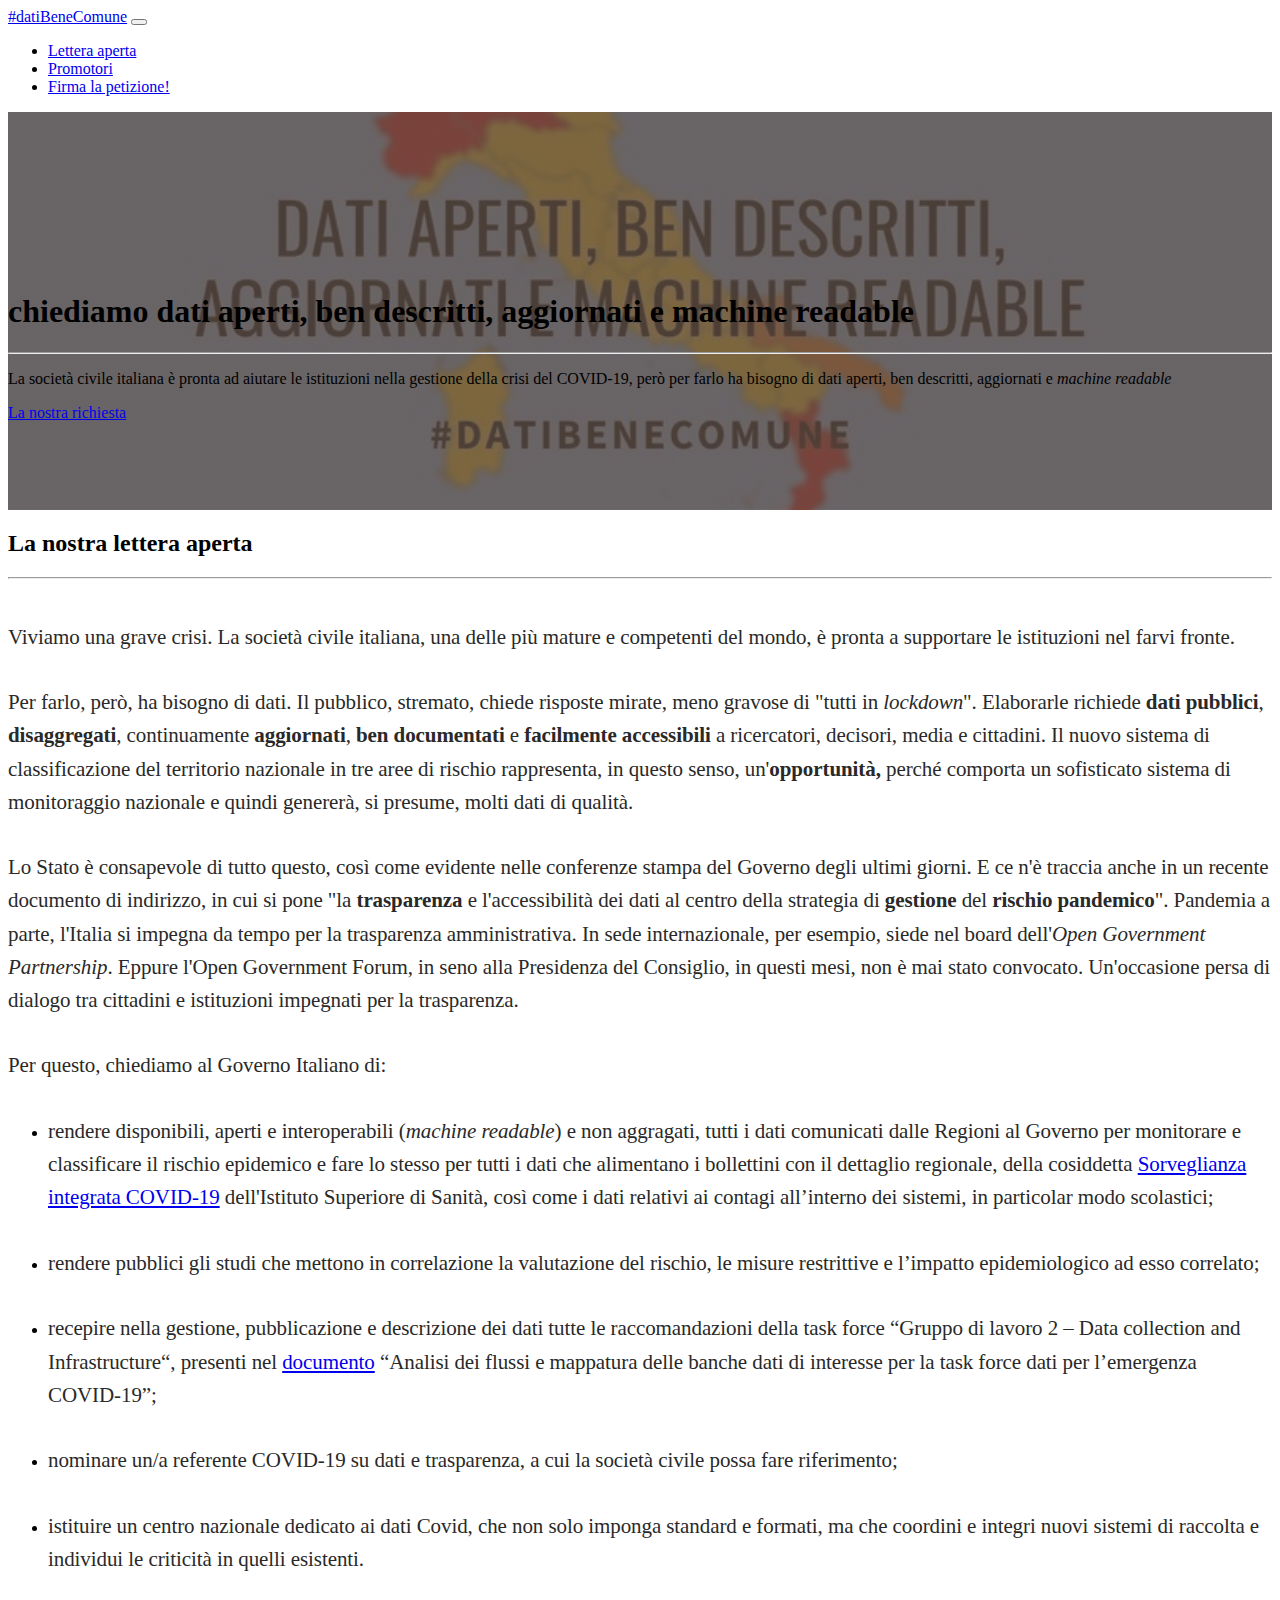
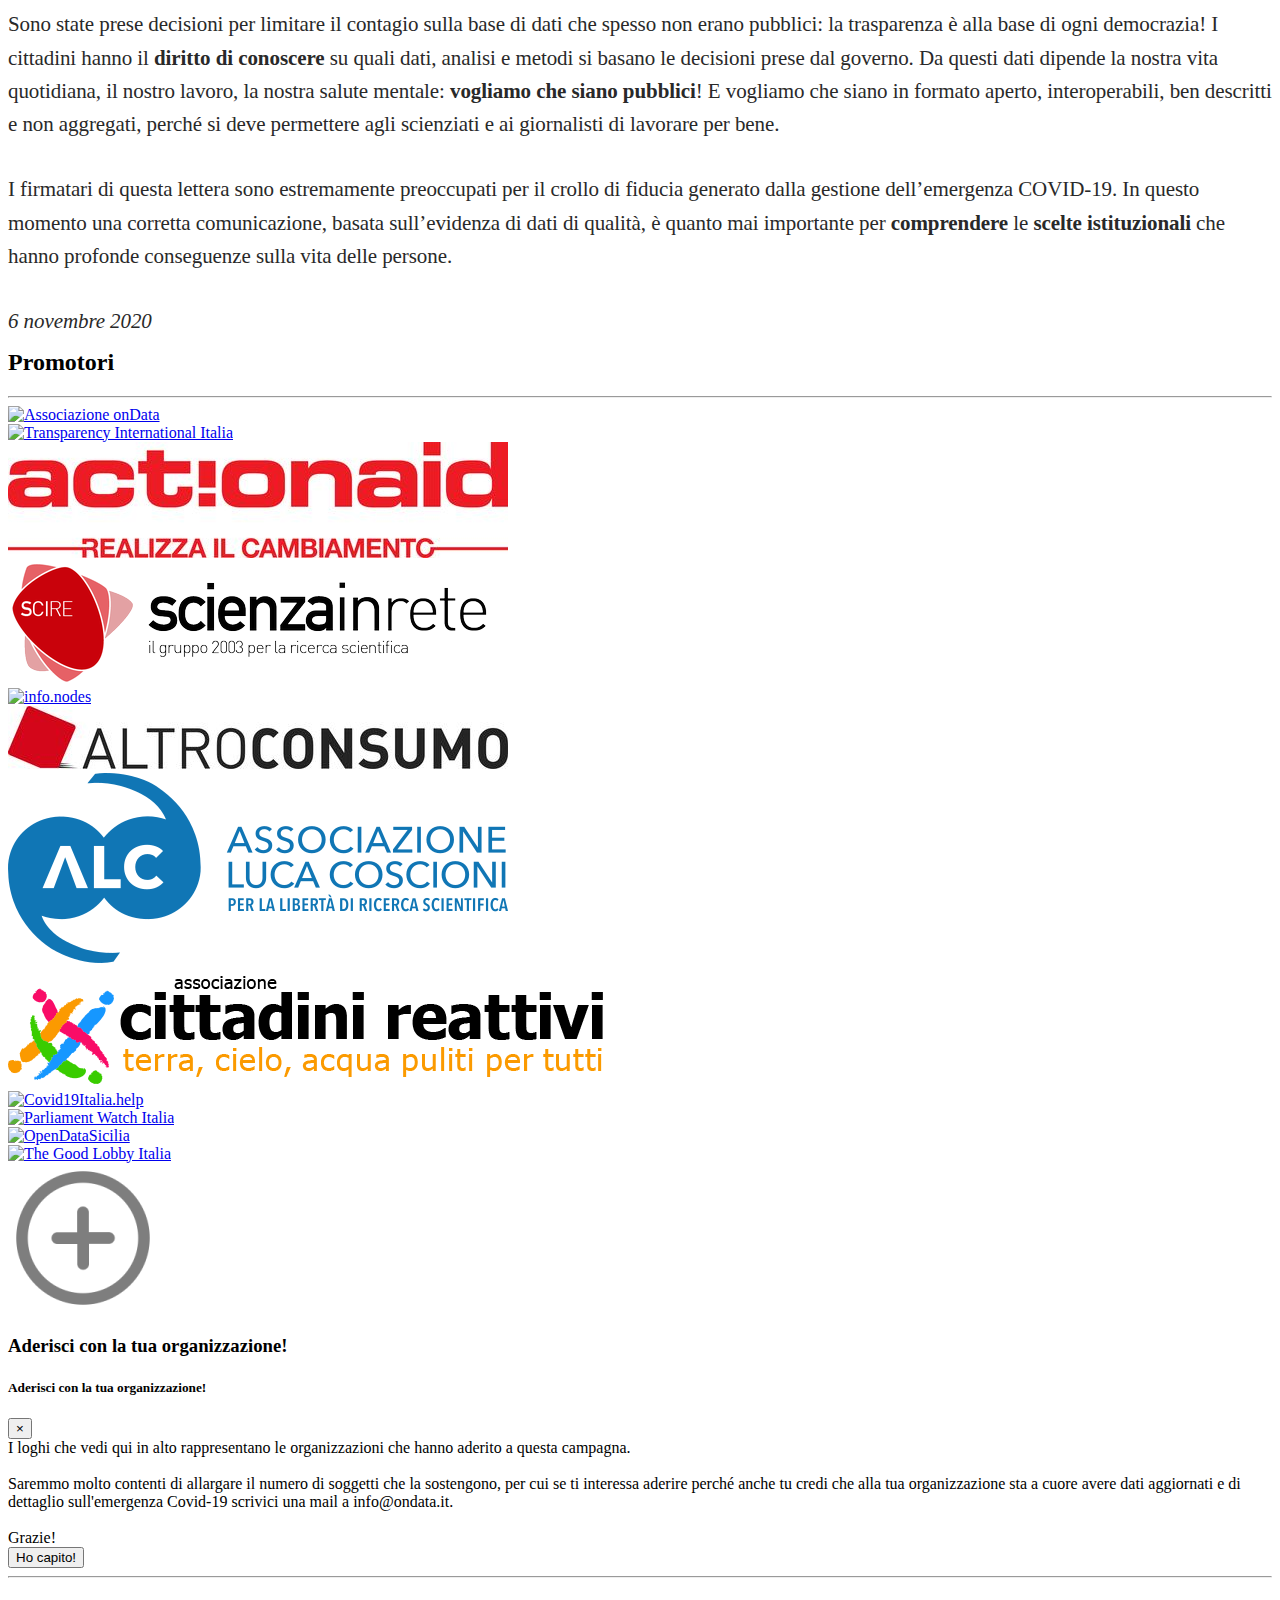
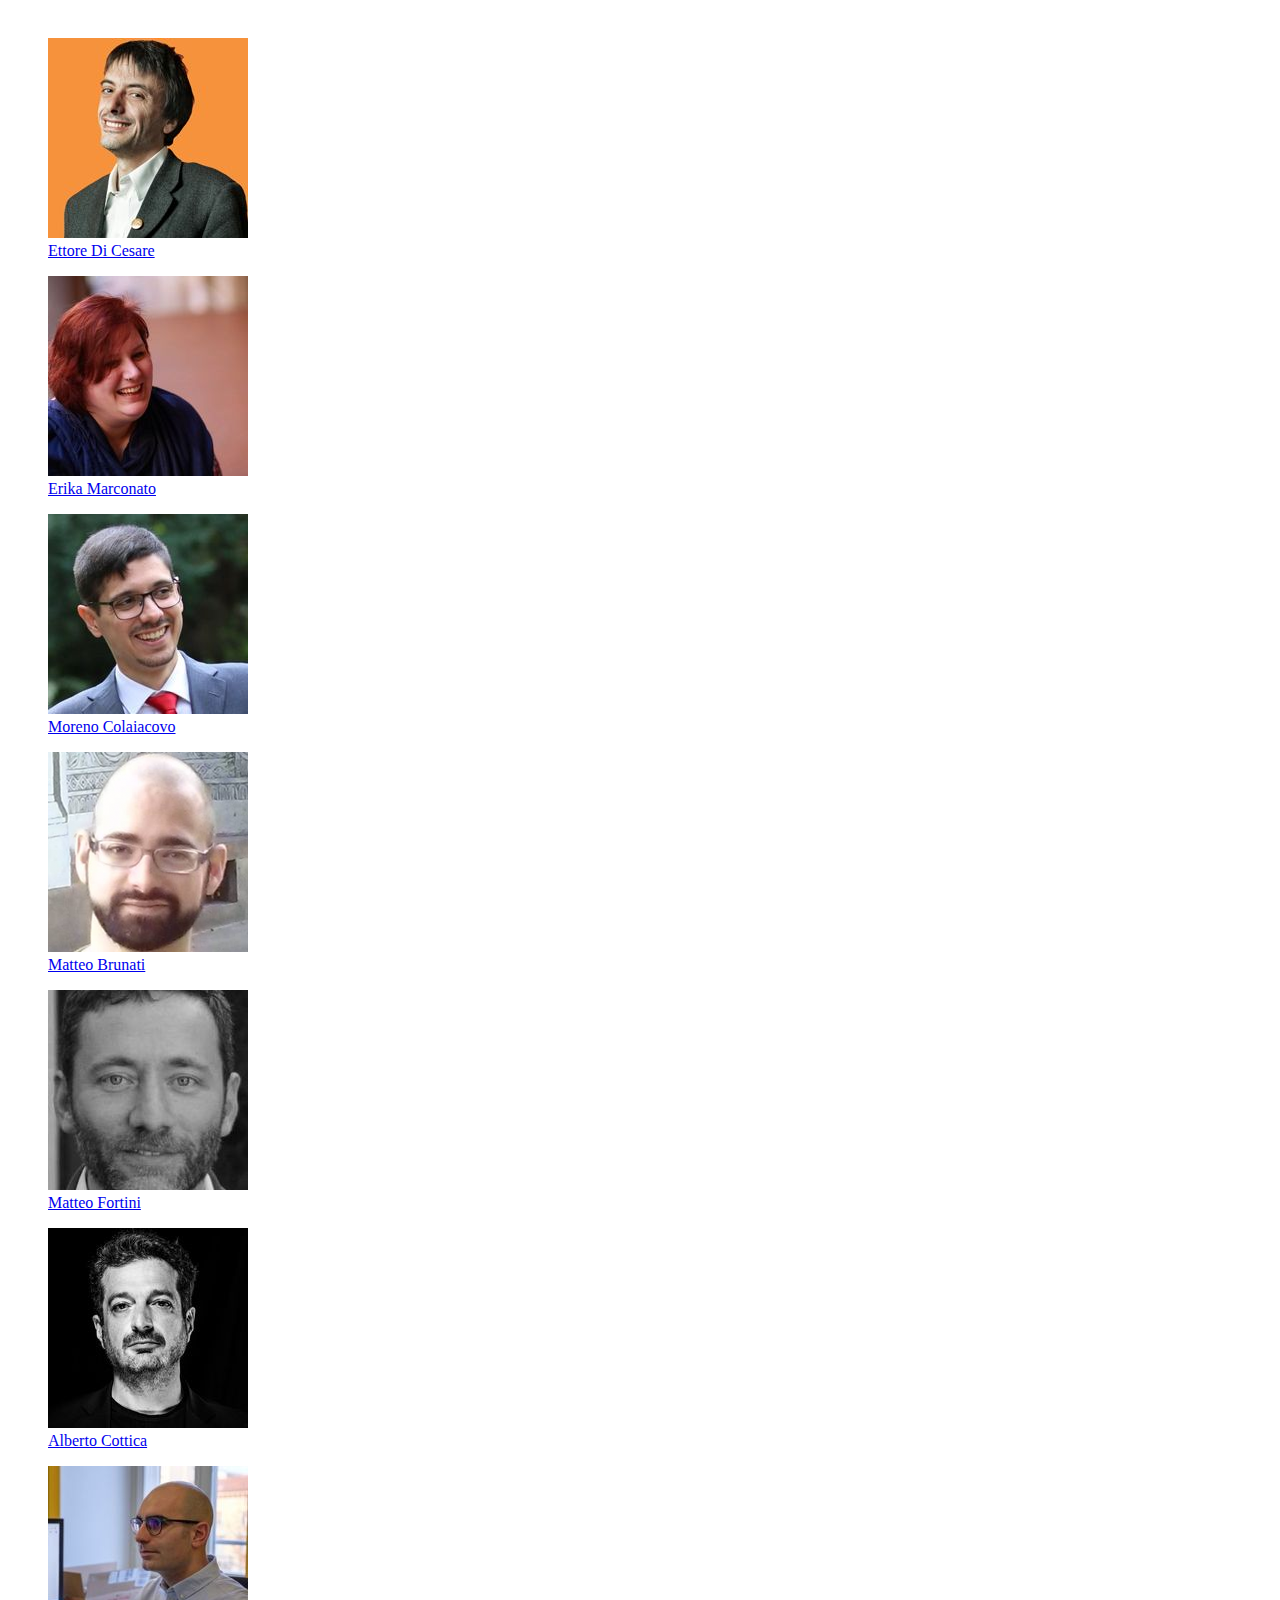
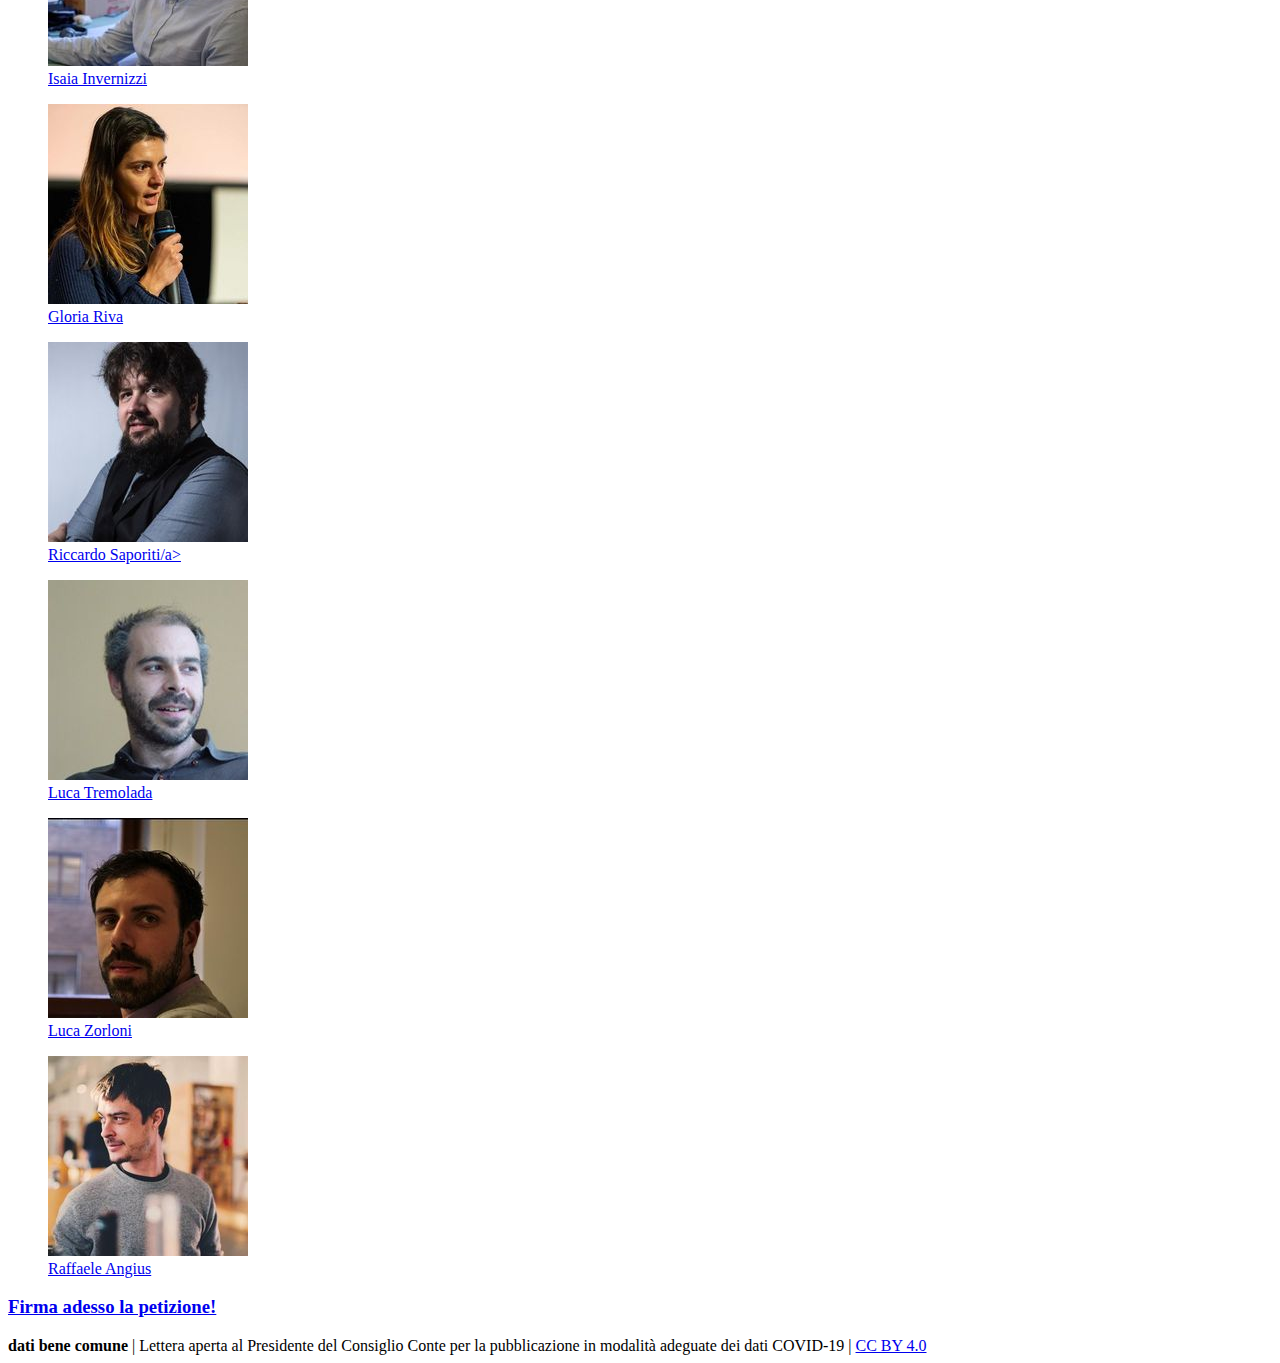
==== index2.html @ 5ecf2dda "homepage con varie modifiche" ====
<!DOCTYPE html>
<html lang="it">

<head>
    <meta charset="utf-8" />
    <meta name="viewport" content="width=device-width, initial-scale=1, shrink-to-fit=no" />
    <meta name="description" content="" />
    <meta name="author" content="" />
    <title>dati bene comune | Lettera aperta al Presidente del Consiglio Conte per la pubblicazione in modalità adeguate
        dei dati COVID-19</title>
    <!-- Favicon-->
    <link rel="icon" type="image/x-icon" href="assets/img/favicon.ico" />
    <!-- Font Awesome icons (free version)-->
    <script src="https://use.fontawesome.com/releases/v5.15.1/js/all.js" crossorigin="anonymous"></script>
    <!-- Google fonts-->
    <link href="https://fonts.googleapis.com/css?family=Merriweather+Sans:400,700" rel="stylesheet" />
    <link href="https://fonts.googleapis.com/css?family=Merriweather:400,300,300italic,400italic,700,700italic"
        rel="stylesheet" type="text/css" />
    <!-- Third party plugin CSS-->
    <link href="https://cdnjs.cloudflare.com/ajax/libs/magnific-popup.js/1.1.0/magnific-popup.min.css"
        rel="stylesheet" />
    <!-- Core theme CSS (includes Bootstrap)-->
    <link href="css/styles.css" rel="stylesheet" />
    <link href="css/custom.css" rel="stylesheet" />

    <!-- facebook -->
    <meta property="og:title" content="#datiBeneComune" />
    <meta property="og:description"
        content="Lettera aperta al Presidente del Consiglio Conte per la pubblicazione in modalità adeguate dei dati COVID-19" />
    <meta property="og:url" content="https://datibenecomune.it" />
    <meta property="og:type" content="article" />
    <meta property="article:tag" content="dati" />
    <meta property="article:tag" content="covid" />
    <meta property="article:tag" content="covid-19" />
    <meta property="og:image"
        content="https://raw.githubusercontent.com/ondata/datibenecomune/main/share/twitterVisual.png" />
    <meta property="og:site_name" content="datibenecomune.it" />
    <!-- twitter -->
    <meta name="twitter:card" content="summary_large_image" />
    <meta name="twitter:title" content="#datiBeneComune">
    <meta name="twitter:description"
        content="Lettera aperta al Presidente del Consiglio Conte per la pubblicazione in modalità adeguate dei dati COVID-19">
    <meta name="twitter:image"
        content="https://raw.githubusercontent.com/ondata/datibenecomune/main/share/twitterVisual.png">
    <meta name="twitter:site" content="datibenecomune.it" />
    <meta name="twitter:url" content="https://datibenecomune.it">

    <style>
        .status {
            vertical-align: top;
        }
    </style>
</head>

<body id="page-top">
    <!-- Navigation-->
    <nav class="navbar navbar-expand-lg navbar-light fixed-top py-3" id="mainNav">
        <div class="container">
            <a class="navbar-brand js-scroll-trigger" href="#page-top">#datiBeneComune</a>
            <button class="navbar-toggler navbar-toggler-right" type="button" data-toggle="collapse"
                data-target="#navbarResponsive" aria-controls="navbarResponsive" aria-expanded="false"
                aria-label="Toggle navigation"><span class="navbar-toggler-icon"></span></button>
            <div class="collapse navbar-collapse" id="navbarResponsive">
                <ul class="navbar-nav ml-auto my-2 my-lg-0">
                    <li class="nav-item"><a class="nav-link js-scroll-trigger" href="#lettera">Lettera aperta</a></li>
                    <li class="nav-item"><a class="nav-link js-scroll-trigger" href="#promotori">Promotori</a></li>
                    <li class="nav-item"><a class="nav-link js-scroll-trigger" href="#partecipa">Firma la petizione!</a></li>
                </ul>
            </div>
        </div>
    </nav>
    <!-- Masthead-->
    <header class="masthead">
        <div class="container h-100">
            <div class="row h-100 align-items-center justify-content-center text-center">
                <div class="col-lg-10 align-self-end">
                    <h1 class="text-uppercase text-white font-weight-bold">chiediamo dati aperti, ben descritti, aggiornati e machine readable
                    </h1>
                    <hr class="divider my-4" />
                </div>
                <div class="col-lg-8 align-self-baseline">
                    <p class="text-white-75 font-weight-light mb-5"> La società civile italiana è pronta ad aiutare le istituzioni nella gestione della crisi del COVID-19, però per farlo
                        ha bisogno di dati aperti, ben descritti, aggiornati e <i>machine readable</i>
                    </p>
                    <a class="btn btn-primary btn-xl js-scroll-trigger" href="#lettera">La nostra richiesta</a>
                </div>
            </div>
        </div>
    </header>
    <!-- About-->
    <!-- <section class="page-section bg-primary" id="about">
        <div class="container">
            <div class="row justify-content-center">
                <div class="col-lg-8 text-center">
                    <h2 class="text-white mt-0">We've got what you need!</h2>
                    <hr class="divider light my-4" />
                    <p class="text-white-50 mb-4">Start Bootstrap has everything you need to get your new website up and
                        running in no time! Choose one of our open source, free to download, and easy to use themes! No
                        strings attached!</p>
                    <a class="btn btn-light btn-xl js-scroll-trigger" href="#services">Get Started!</a>
                </div>
            </div>
        </div>
    </section> -->
    <!-- lettera -->
    <section class="page-section" id="lettera" style="padding-bottom: 0px !important;">
        <div class="container">
            <h2 class="text-center mt-0">La nostra lettera aperta</h2>
            <hr class="divider my-4" />

            <p>Viviamo una grave crisi. La società civile italiana, una delle più mature e competenti del mondo, è
                pronta a supportare le istituzioni nel farvi fronte.</p>
            <p>Per farlo, però, ha bisogno di dati. Il pubblico, stremato, chiede risposte mirate, meno gravose di
                &quot;tutti in <em>lockdown</em>&quot;. Elaborarle richiede <strong>dati pubblici</strong>,
                <strong>disaggregati</strong>, continuamente <strong>aggiornati</strong>, <strong>ben
                    documentati</strong> e <strong>facilmente accessibili</strong> a ricercatori, decisori, media e
                cittadini. Il nuovo sistema di classificazione del territorio nazionale in tre aree di rischio
                rappresenta, in questo senso, un'<strong>opportunità,</strong> perché comporta un sofisticato sistema di
                monitoraggio nazionale e quindi genererà, si presume, molti dati di qualità.</p>
            <p>Lo Stato è consapevole di tutto questo, così come evidente nelle conferenze stampa del Governo degli
                ultimi giorni. E ce n'è traccia anche in un recente documento di indirizzo, in cui si pone &quot;la
                <strong>trasparenza</strong> e l'accessibilità dei dati al centro della strategia di
                <strong>gestione</strong> del <strong>rischio pandemico</strong>&quot;. Pandemia a parte, l'Italia si
                impegna da tempo per la trasparenza amministrativa. In sede internazionale, per esempio, siede nel board
                dell'<em>Open Government Partnership</em>. Eppure l'Open Government Forum, in seno alla Presidenza del
                Consiglio, in questi mesi, non è mai stato convocato. Un'occasione persa di dialogo tra cittadini e
                istituzioni impegnati per la trasparenza.</p>
            <p>Per questo, chiediamo al Governo Italiano di:</p>
            <ul>
                <li>
                    <p>rendere disponibili, aperti e interoperabili (<em>machine readable</em>) e non aggragati, tutti i
                        dati comunicati dalle Regioni al Governo per monitorare e classificare il rischio epidemico e
                        fare lo stesso per tutti i dati che alimentano i bollettini con il dettaglio regionale, della
                        cosiddetta <a href="https://www.epicentro.iss.it/coronavirus/sars-cov-2-sorveglianza-dati"><span
                                class="underline">Sorveglianza integrata COVID-19</span></a> dell'Istituto Superiore di
                        Sanità, così come i dati relativi ai contagi all’interno dei sistemi, in particolar modo
                        scolastici;</p>
                </li>
                <li>
                    <p>rendere pubblici gli studi che mettono in correlazione la valutazione del rischio, le misure
                        restrittive e l’impatto epidemiologico ad esso correlato;</p>
                </li>
                <li>
                    <p>recepire nella gestione, pubblicazione e descrizione dei dati tutte le raccomandazioni della task
                        force “Gruppo di lavoro 2 – Data collection and Infrastructure“, presenti nel <a
                            href="https://github.com/taskforce-covid-19/documenti/blob/master/sgdl_2_Infrastrutture_Data_Collection/sgdl2_report_analisi_mappatura.pdf"><span
                                class="underline">documento</span></a> “Analisi dei flussi e mappatura delle banche dati
                        di interesse per la task force dati per l’emergenza COVID-19”;</p>
                </li>
                <li>
                    <p>nominare un/a referente COVID-19 su dati e trasparenza, a cui la società civile possa fare
                        riferimento;</p>
                </li>
                <li>
                    <p>istituire un centro nazionale dedicato ai dati Covid, che non solo imponga standard e formati, ma
                        che coordini e integri nuovi sistemi di raccolta e individui le criticità in quelli esistenti.
                    </p>
                </li>
            </ul>
            <p>Sono state prese decisioni per limitare il contagio sulla base di dati che spesso non erano pubblici: la
                trasparenza è alla base di ogni democrazia!
                I cittadini hanno il <strong>diritto di conoscere</strong> su quali dati, analisi e metodi si basano le
                decisioni prese dal governo.
                Da questi dati dipende la nostra vita quotidiana, il nostro lavoro, la nostra salute mentale:
                <strong>vogliamo che siano pubblici</strong>!
                E vogliamo che siano in formato aperto, interoperabili, ben descritti e non aggregati, perché si deve
                permettere agli scienziati e ai giornalisti di lavorare per bene.</p>
            <p>I firmatari di questa lettera sono estremamente preoccupati per il crollo di fiducia generato dalla
                gestione dell’emergenza COVID-19.
                In questo momento una corretta comunicazione, basata sull’evidenza di dati di qualità, è quanto mai
                importante per <strong>comprendere</strong> le <strong>scelte istituzionali</strong> che hanno profonde
                conseguenze sulla vita delle persone.</p>

            <p><em>6 novembre 2020</em></p>

        </div>
        </div>
    </section>
    <!-- Services-->
    <section class="page-section" id="promotori">
        <div class="container">
            <h2 class="text-center mt-0">Promotori</h2>
            <hr class="divider my-4" />
            <div class="row">
              <div class="col-lg-3 col-md-6 text-center">
                <div class="mt-5">
                  <a href="https://ondata.it/" target="_blank"><img class="img-fluid"
                    src="imgs/loghi/ondata_logo.png" alt="Associazione onData"></a>
                    <!-- <p class="text-muted mb-0">You can use this design as is, or you can make changes!</p> -->
                  </div>
                </div>
                <div class="col-lg-3 col-md-6 text-center">
                    <div class="mt-5">
                        <a href="https://www.transparency.it/" target="_blank"><img class="img-fluid"
                                src="imgs/loghi/transparency.png" alt="Transparency International Italia"></a>
                        <!-- <p class="text-muted mb-0">Our themes are updated regularly to keep them bug free!</p> -->
                    </div>
                </div>
                <div class="col-lg-3 col-md-6 text-center">
                    <div class="mt-5">
                        <a href="https://www.actionaid.it/" target="_blank"><img class="img-fluid"
                                src="imgs/loghi/actionaid_s.jpg" alt="ActionAid Italia"></a>
                        <!-- <p class="text-muted mb-0">All dependencies are kept current to keep things fresh.</p> -->
                    </div>
                </div>
                <div class="col-lg-3 col-md-6 text-center">
                    <div class="mt-5">
                        <a href="https://www.scienzainrete.it/" target="_blank"><img class="img-fluid"
                                src="imgs/loghi/scienzainrete_s.png" alt="Scienza in rete"></a>
                        <!-- <p class="text-muted mb-0">Is it really open source if it's not made with love?</p> -->
                    </div>
                </div>

                <div class="col-lg-3 col-md-6 text-center">
                    <div class="mt-5">
                        <a href="https://www.infonodes.org/" target="_blank"><img class="img-fluid"
                                src="imgs/loghi/infonodes.png" alt="info.nodes"></a>
                        <!-- <p class="text-muted mb-0">Our themes are updated regularly to keep them bug free!</p> -->
                    </div>
                </div>
                <div class="col-lg-3 col-md-6 text-center">
                    <div class="mt-5">
                        <a href="https://www.altroconsumo.it/" target="_blank"><img class="img-fluid"
                                src="imgs/loghi/altroconsumo_rgb_EGP_s.jpg" alt="Altroconsumo"></a>
                        <!-- <p class="text-muted mb-0">All dependencies are kept current to keep things fresh.</p> -->
                    </div>
                </div>
                <div class="col-lg-3 col-md-6 text-center">
                    <div class="mt-5">
                        <a href="https://www.associazionelucacoscioni.it/" target="_blank"><img class="img-fluid"
                                src="imgs/loghi/alc-logo.png" alt="Associazione Luca Coscioni"></a>
                        <!-- <p class="text-muted mb-0">You can use this design as is, or you can make changes!</p> -->
                    </div>
                </div>
                <div class="col-lg-3 col-md-6 text-center">
                    <div class="mt-5">
                        <a href="https://www.cittadinireattivi.it/lassociazione/" target="_blank"><img class="img-fluid"
                                src="imgs/loghi/cittadinireattivi.png" alt="cittadini reattivi"></a>
                        <!-- <p class="text-muted mb-0">Is it really open source if it's not made with love?</p> -->
                    </div>
                </div>

                <div class="col-lg-3 col-md-6 text-center">
                    <div class="mt-5">
                        <a href="https://covid19italia.help/" target="_blank"><img class="img-fluid"
                                src="imgs/loghi/Covid19Italia.help.png" alt="Covid19Italia.help"></a>
                        <!-- <p class="text-muted mb-0">Our themes are updated regularly to keep them bug free!</p> -->
                    </div>
                </div>
                <div class="col-lg-3 col-md-6 text-center">
                    <div class="mt-5">
                        <a href="http://parliamentwatch.it/" target="_blank"><img class="img-fluid"
                                src="imgs/loghi/pwi-logowp.png" alt="Parliament Watch Italia"></a>
                        <!-- <p class="text-muted mb-0">All dependencies are kept current to keep things fresh.</p> -->
                    </div>
                </div>
                <div class="col-lg-3 col-md-6 text-center">
                    <div class="mt-5">
                        <a href="https://groups.google.com/g/opendatasicilia" target="_blank"><img class="img-fluid"
                                src="imgs/loghi/opendatasicilia.png" alt="OpenDataSicilia"></a>
                        <!-- <p class="text-muted mb-0">You can use this design as is, or you can make changes!</p> -->
                    </div>
                </div>
                <div class="col-lg-3 col-md-6 text-center">
                    <div class="mt-5">
                        <a href="https://www.thegoodlobby.it/" target="_blank"><img class="img-fluid"
                                src="imgs/loghi/thegoodlobby.png" alt="The Good Lobby Italia"></a>
                        <!-- <p class="text-muted mb-0">Is it really open source if it's not made with love?</p> -->
                    </div>
                </div>
                <div class="col-lg-3 col-md-6 text-center">
                    <div class="mt-5">




                        <span class="aderiscianchetu" data-toggle="modal" data-target="#exampleModal">
                          <img class="img-fluid" src="imgs/loghi/plus.png" alt="Aderisci con la tua organizzazione!"><br/>
                          <h3 class="text-center mt-0" data-toggle="modal" data-target="#exampleModal">Aderisci con la tua organizzazione!</h3></a>
                        </span>
                        <!-- Modal -->
                        <div class="modal fade" id="exampleModal" tabindex="-1" aria-labelledby="exampleModalLabel" aria-hidden="true">
                          <div class="modal-dialog">
                            <div class="modal-content">
                              <div class="modal-header">
                                <h5 class="modal-title" id="exampleModalLabel">Aderisci con la tua organizzazione!</h5>
                                <button type="button" class="close" data-dismiss="modal" aria-label="Close">
                                  <span aria-hidden="true">&times;</span>
                                </button>
                              </div>
                              <div class="modal-body">
                                I loghi che vedi qui in alto rappresentano le organizzazioni che hanno aderito a questa campagna. <br><br>Saremmo molto contenti di allargare il numero di soggetti che la sostengono, per cui se ti interessa aderire perché anche tu credi che alla tua organizzazione sta a cuore avere dati aggiornati e di dettaglio sull'emergenza Covid-19 scrivici una mail a info@ondata.it. <br><br>Grazie!
                              </div>
                              <div class="modal-footer">
                                <button type="button" class="btn btn-primary" data-dismiss="modal">Ho capito!</button>
                              </div>
                            </div>
                          </div>
                        </div>
                    </div>
                </div>
            </div>
            <!-- persone -->
            <hr class="divider my-4" />
            <br><br>
            <div class="row">
                <div class="col-sm-2">
                    <figure class="figure">
                        <img src="imgs/persone/ettore_di_cesare_big.jpg" class="img-thumbnail">
                        <figcaption class="figure-caption"><a href="#" target="_blank">Ettore Di Cesare</a></figcaption>
                    </figure>
                </div>
                <div class="col-sm-2">
                    <figure class="figure">
                        <img src="imgs/persone/erika_marconato.jpg" class="img-thumbnail">
                        <figcaption class="figure-caption"><a href="#" target="_blank">Erika Marconato</a></figcaption>
                    </figure>
                </div>
                <div class="col-sm-2">
                    <figure class="figure">
                        <img src="imgs/persone/Moreno_Colaiacovo.jpg" class="img-thumbnail">
                        <figcaption class="figure-caption"><a href="#" target="_blank">Moreno Colaiacovo</a>
                        </figcaption>
                    </figure>
                </div>
                <div class="col-sm-2">
                    <figure class="figure">
                        <img src="imgs/persone/matteo_brunati.png" class="img-thumbnail">
                        <figcaption class="figure-caption"><a href="#" target="_blank">Matteo Brunati</a></figcaption>
                    </figure>
                </div>
                <div class="col-sm-2">
                    <figure class="figure">
                        <img src="imgs/persone/matteo_fortini.jpeg" class="img-thumbnail">
                        <figcaption class="figure-caption"><a href="#" target="_blank">Matteo Fortini</a></figcaption>
                    </figure>
                </div>
                <div class="col-sm-2">
                    <figure class="figure">
                        <img src="imgs/persone/alberto_cottica.jpg" class="img-thumbnail">
                        <figcaption class="figure-caption"><a href="#" target="_blank">Alberto Cottica</a></figcaption>
                    </figure>
                </div>
            </div>

            <div class="row">
                <div class="col-sm-2">
                    <figure class="figure">
                        <img src="imgs/persone/isaia_invernizzi.jpg" class="img-thumbnail">
                        <figcaption class="figure-caption"><a href="#" target="_blank">Isaia Invernizzi</a></figcaption>
                    </figure>
                </div>
                <div class="col-sm-2">
                    <figure class="figure">
                        <img src="imgs/persone/gloria_riva.jpg" class="img-thumbnail">
                        <figcaption class="figure-caption"><a href="#" target="_blank">Gloria Riva</a></figcaption>
                    </figure>
                </div>
                <div class="col-sm-2">
                    <figure class="figure">
                        <img src="imgs/persone/Riccardo-Saporiti.jpg" class="img-thumbnail">
                        <figcaption class="figure-caption"><a href="#" target="_blank">Riccardo Saporiti/a>
                        </figcaption>
                    </figure>
                </div>
                <div class="col-sm-2">
                    <figure class="figure">
                        <img src="imgs/persone/luca_tremolada.jpg" class="img-thumbnail">
                        <figcaption class="figure-caption"><a href="#" target="_blank">Luca Tremolada</a></figcaption>
                    </figure>
                </div>
                <div class="col-sm-2">
                    <figure class="figure">
                        <img src="imgs/persone/luca_zorloni.jpg" class="img-thumbnail">
                        <figcaption class="figure-caption"><a href="#" target="_blank">Luca Zorloni</a></figcaption>
                    </figure>
                </div>
                <div class="col-sm-2">
                    <figure class="figure">
                        <img src="imgs/persone/raffaele_angius.jpg" class="img-thumbnail">
                        <figcaption class="figure-caption"><a href="#" target="_blank">Raffaele Angius</a></figcaption>
                    </figure>
                </div>
            </div>

        </div>
    </section>

    <!-- Portfolio-->
    <!-- <div id="portfolio">
        <div class="container-fluid p-0">
            <div class="row no-gutters">
                <div class="col-lg-4 col-sm-6">
                    <a class="portfolio-box" href="assets/img/portfolio/fullsize/1.jpg">
                        <img class="img-fluid" src="assets/img/portfolio/thumbnails/1.jpg" alt="" />
                        <div class="portfolio-box-caption">
                            <div class="project-category text-white-50">Category</div>
                            <div class="project-name">Project Name</div>
                        </div>
                    </a>
                </div>
                <div class="col-lg-4 col-sm-6">
                    <a class="portfolio-box" href="assets/img/portfolio/fullsize/2.jpg">
                        <img class="img-fluid" src="assets/img/portfolio/thumbnails/2.jpg" alt="" />
                        <div class="portfolio-box-caption">
                            <div class="project-category text-white-50">Category</div>
                            <div class="project-name">Project Name</div>
                        </div>
                    </a>
                </div>
                <div class="col-lg-4 col-sm-6">
                    <a class="portfolio-box" href="assets/img/portfolio/fullsize/3.jpg">
                        <img class="img-fluid" src="assets/img/portfolio/thumbnails/3.jpg" alt="" />
                        <div class="portfolio-box-caption">
                            <div class="project-category text-white-50">Category</div>
                            <div class="project-name">Project Name</div>
                        </div>
                    </a>
                </div>
                <div class="col-lg-4 col-sm-6">
                    <a class="portfolio-box" href="assets/img/portfolio/fullsize/4.jpg">
                        <img class="img-fluid" src="assets/img/portfolio/thumbnails/4.jpg" alt="" />
                        <div class="portfolio-box-caption">
                            <div class="project-category text-white-50">Category</div>
                            <div class="project-name">Project Name</div>
                        </div>
                    </a>
                </div>
                <div class="col-lg-4 col-sm-6">
                    <a class="portfolio-box" href="assets/img/portfolio/fullsize/5.jpg">
                        <img class="img-fluid" src="assets/img/portfolio/thumbnails/5.jpg" alt="" />
                        <div class="portfolio-box-caption">
                            <div class="project-category text-white-50">Category</div>
                            <div class="project-name">Project Name</div>
                        </div>
                    </a>
                </div>
                <div class="col-lg-4 col-sm-6">
                    <a class="portfolio-box" href="assets/img/portfolio/fullsize/6.jpg">
                        <img class="img-fluid" src="assets/img/portfolio/thumbnails/6.jpg" alt="" />
                        <div class="portfolio-box-caption p-3">
                            <div class="project-category text-white-50">Category</div>
                            <div class="project-name">Project Name</div>
                        </div>
                    </a>
                </div>
            </div>
        </div>
    </div> -->
    <!-- Call to action-->
    <section class="page-section bg-dark text-white" id="partecipa">
        <div class="container text-center">
            <a class="btn btn-primary btn-lg" href="https://www.change.org/datibenecomune">
              <h3 class="">Firma adesso la petizione!</h3></a>
            <!--
            <a class="btn btn-light btn-xl"
                href="https://twitter.com/intent/tweet?text=%23datiBeneComune%20Voglio%20tutti%20i%20dati%20comunicati%20dalle%20Regioni%20al%20Governo%20per%20monitorare%20e%20classificare%20il%20rischio%20epidemico%2C%20in%20formato%20aperto%2C%20ben%20descritti%20e%20machine%20readable%20%40Palazzo_Chigi%0Ahttps%3A%2F%2Fdatibenecomune.it%2F"
                class="text-right" target="_blank" style="margin: 4px;">un tweet <i class="fab fa-twitter"></i></a>
            -->
        </div>
    </section>
    <!-- Contact-->
    <!-- <section class="page-section" id="partaecipa">
        <div class="container">
            <div class="row justify-content-center">
                <div class="col-lg-8 text-center">
                    <h2 class="mt-0">Let's Get In Touch!</h2>
                    <hr class="divider my-4" />
                    <p class="text-muted mb-5">Ready to start your next project with us? Give us a call or send us an
                        email and we will get back to you as soon as possible!</p>
                </div>
            </div>
            <div class="row">
                <div class="col-lg-4 ml-auto text-center mb-5 mb-lg-0">
                    <i class="fas fa-phone fa-3x mb-3 text-muted"></i>
                    <div>+1 (555) 123-4567</div>
                </div>
                <div class="col-lg-4 mr-auto text-center">
                    <i class="fas fa-envelope fa-3x mb-3 text-muted"></i>

                    <a class="d-block" href="mailto:contact@yourwebsite.com">contact@yourwebsite.com</a>
                </div>
            </div>
        </div>
    </section> -->
    <!-- Footer-->
    <footer class="bg-light py-5">
        <div class="container">
            <div class="small text-center text-muted"><strong>dati bene comune</strong> | Lettera aperta al Presidente
                del Consiglio
                Conte per la pubblicazione in modalità adeguate dei dati COVID-19 | <a
                    href="https://creativecommons.org/licenses/by/4.0/deed.it" target="_blank">CC BY 4.0</a></div>
    </footer>
    <!-- Bootstrap core JS-->
    <script src="https://code.jquery.com/jquery-3.5.1.slim.min.js"></script>
    <script src="https://cdn.jsdelivr.net/npm/bootstrap@4.5.3/dist/js/bootstrap.bundle.min.js"></script>
    <!-- Third party plugin JS-->
    <script src="https://cdnjs.cloudflare.com/ajax/libs/jquery-easing/1.4.1/jquery.easing.min.js"></script>
    <script src="https://cdnjs.cloudflare.com/ajax/libs/magnific-popup.js/1.1.0/jquery.magnific-popup.min.js"></script>
    <!-- Core theme JS-->
    <script src="js/scripts.js"></script>
</body>

</html>
---- css/custom.css ----
.aderiscianchetu img {
    opacity: 50%;
    cursor:pointer;
}


header.masthead {
    padding-top: 10rem;
    padding-bottom: calc(10rem - 4.5rem);
    background: linear-gradient(to bottom, rgba(92, 77, 66, 0.8) 0%, rgba(92, 77, 66, 0.8) 100%), url(../imgs/bg-masthead.jpg);
    background-position: center;
    background-repeat: no-repeat;
    background-attachment: scroll;
    background-size: cover;
}


/* font MEDIuM LIKE */


#lettera p {
    margin-top: 2em;
    letter-spacing: -0.003em;
    line-height: 32px;
    font-size: 21px;
    margin-bottom: -0.46em;
    letter-spacing: -0.004em;
    line-height: 1.58;
    font-style: normal;
    word-break: break-word;
    font-family: charter, Georgia, Cambria, "Times New Roman", Times, serif;
    color: rgba(41, 41, 41, 1);
    font-weight: 400;
}

.modal-body {
    text-align: left !important;
}
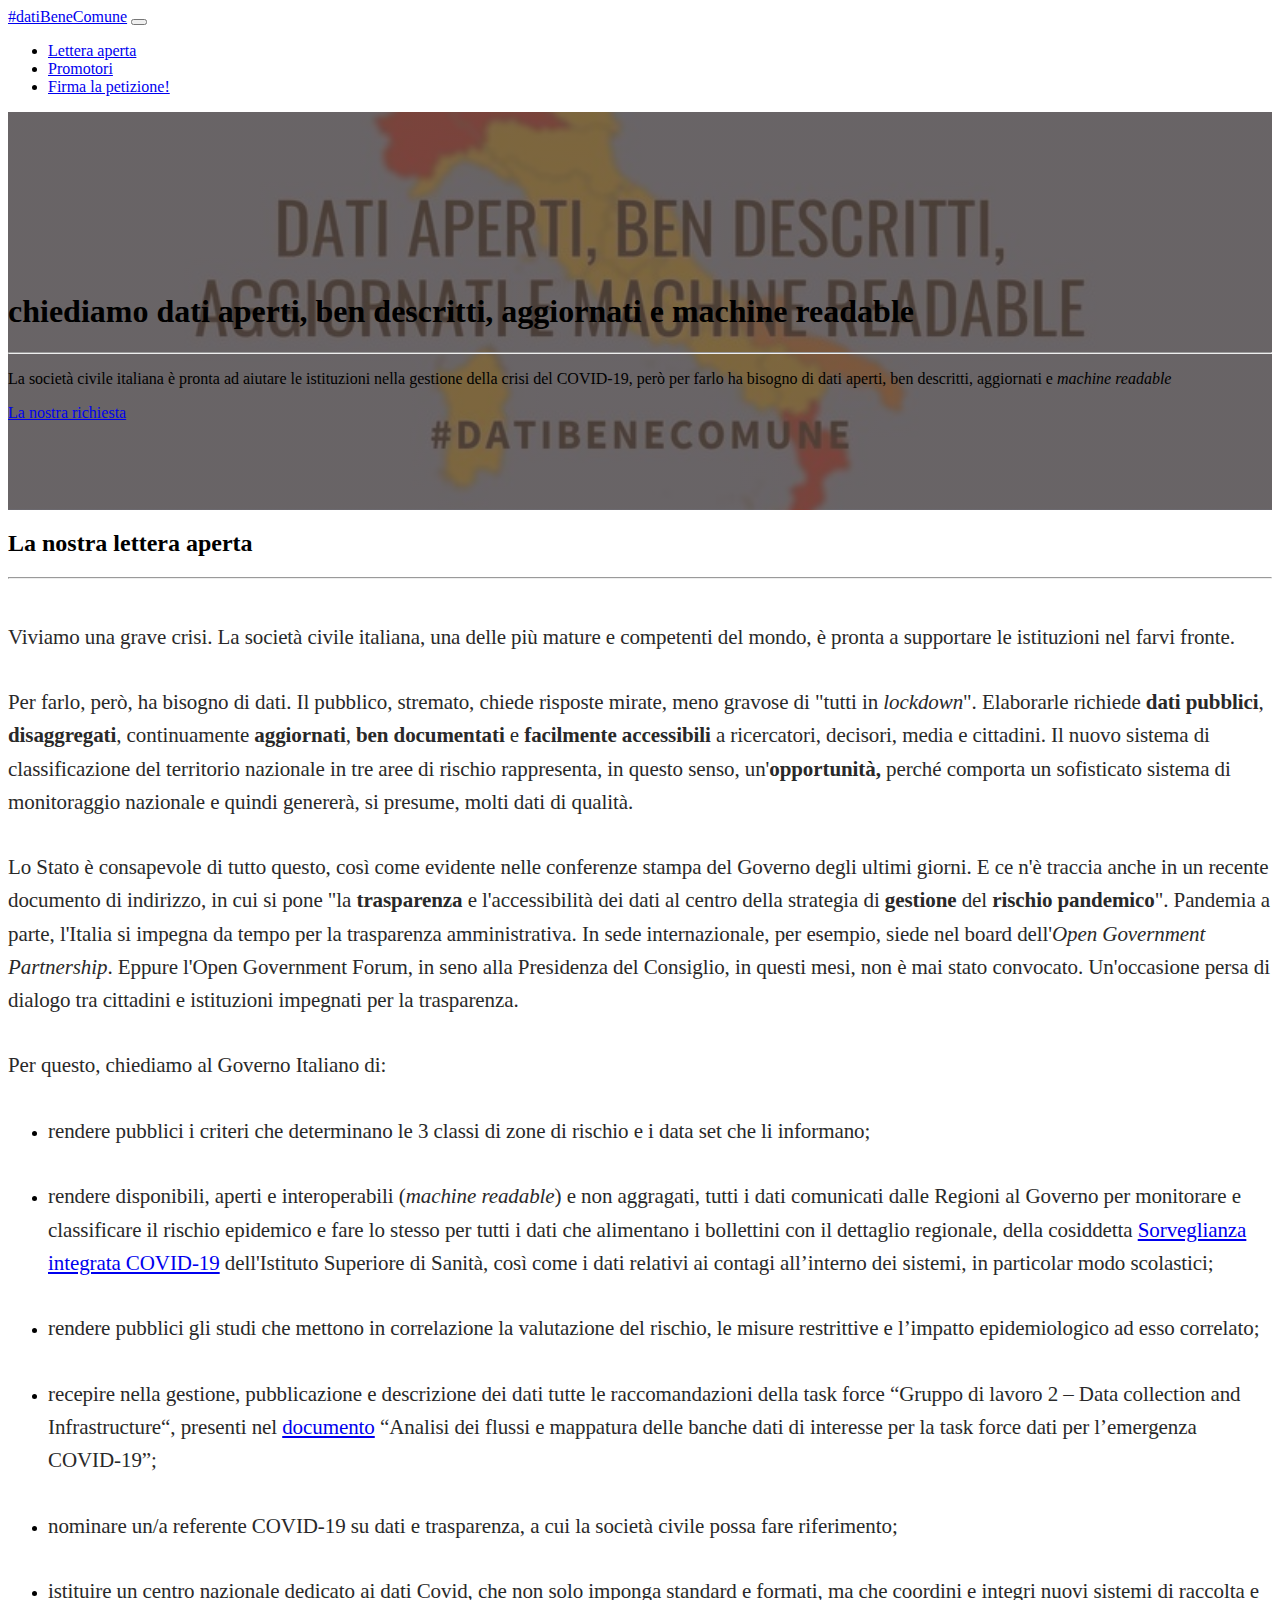
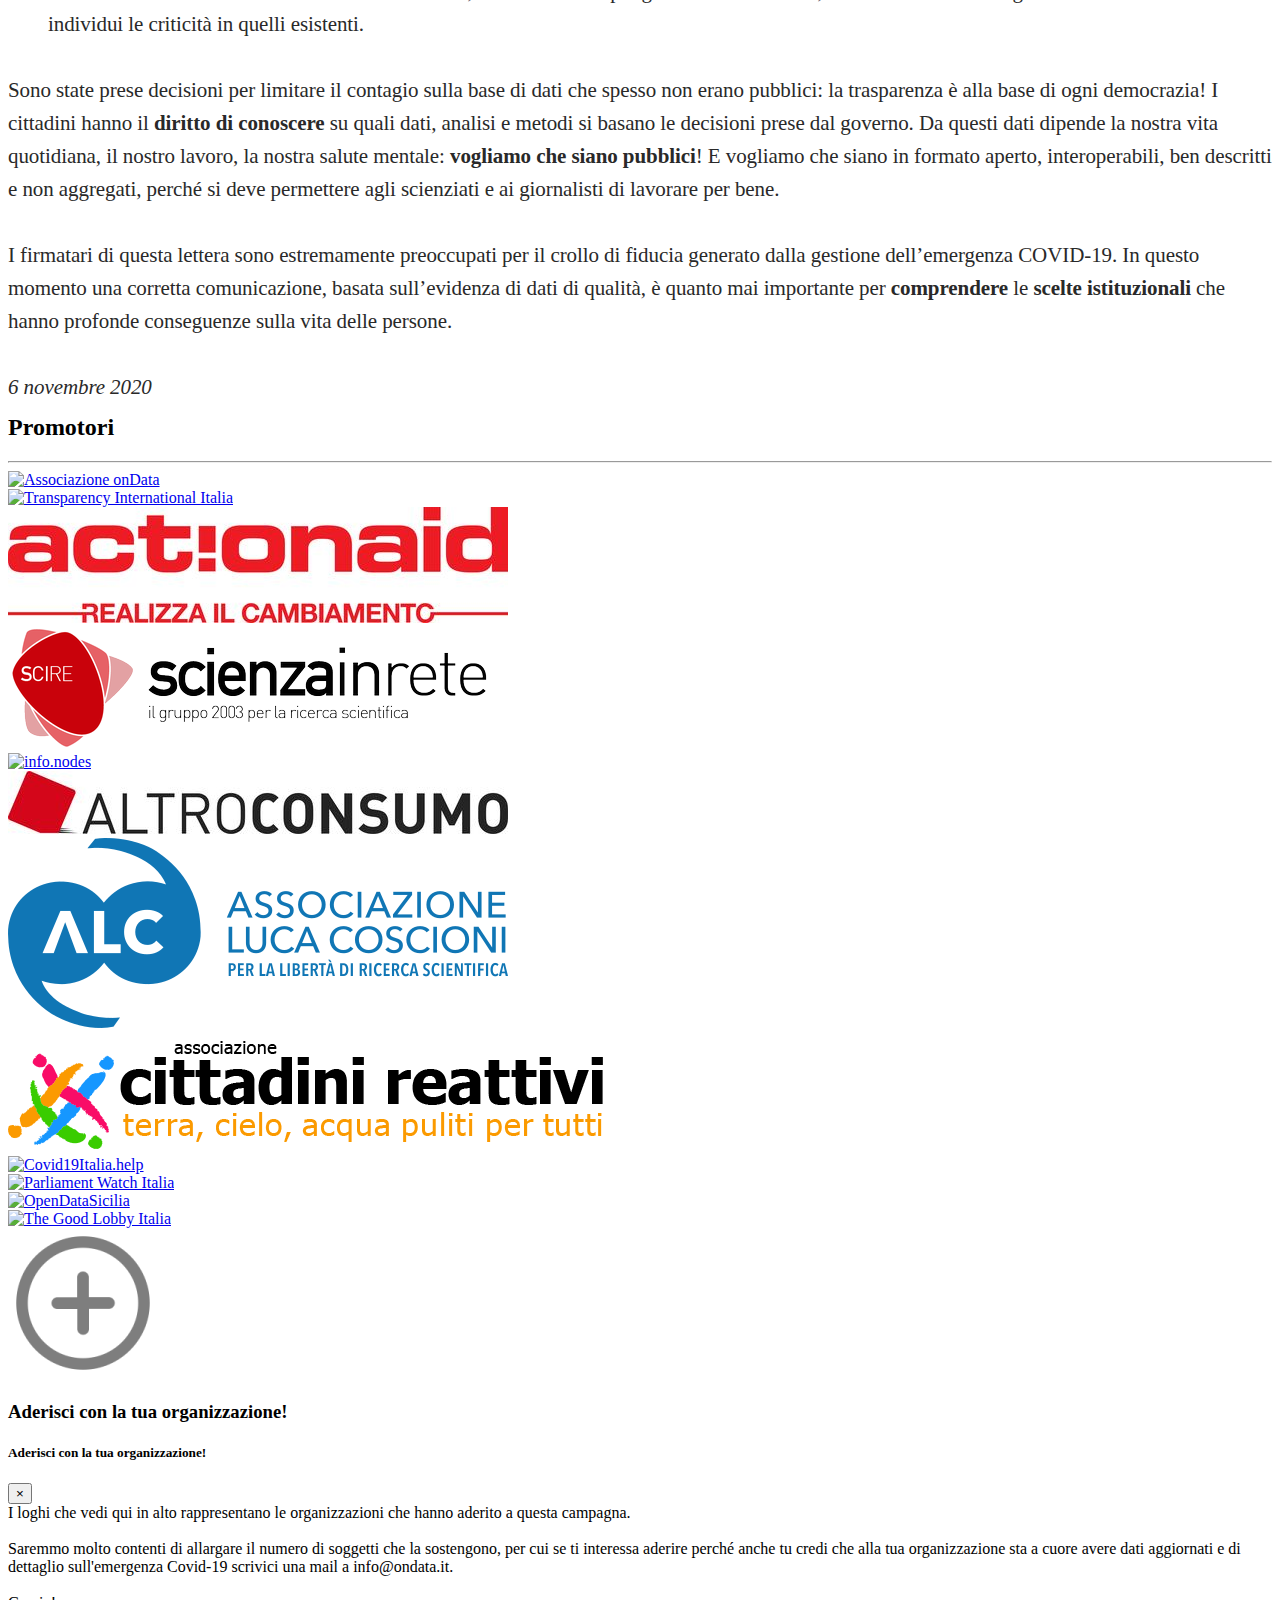
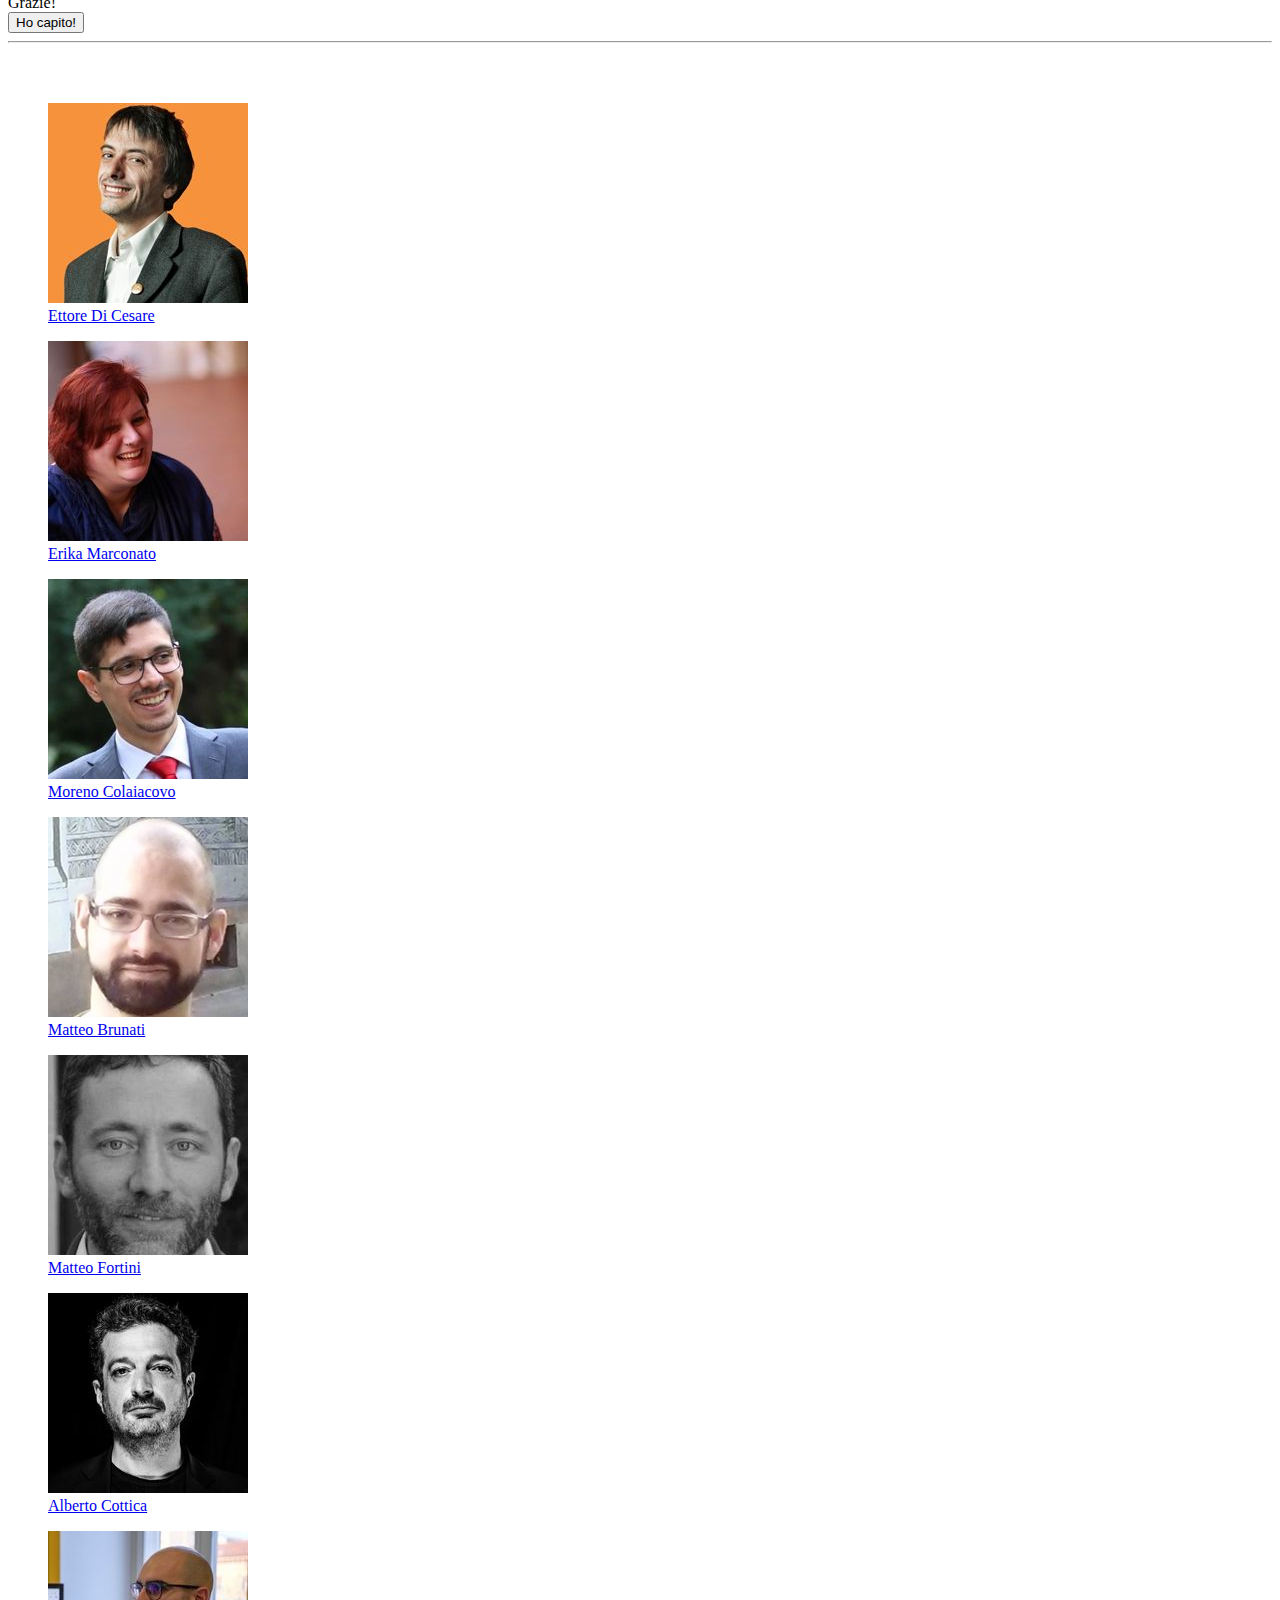
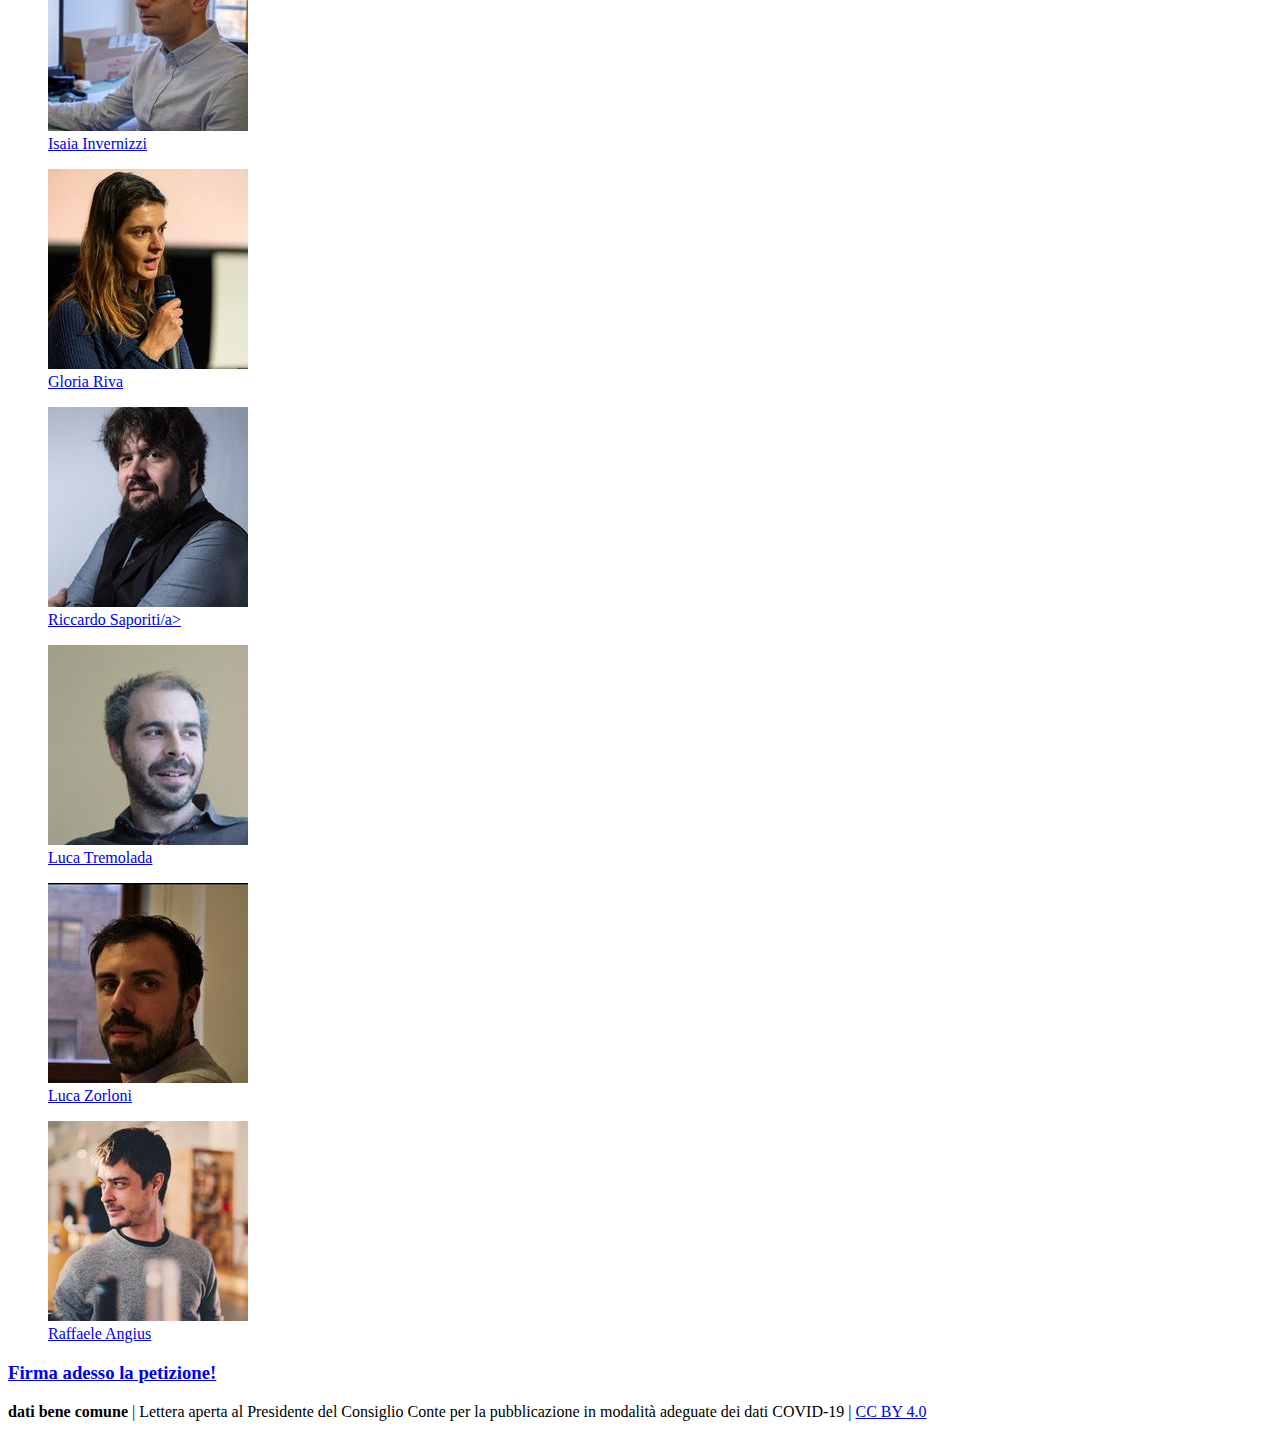
==== commit 0dcbc398: "Merge branch 'main' of https://github.com/ondata/datibenecomune into main" ====
--- a/index2.html
+++ b/index2.html
@@ -64,7 +64,8 @@
                 <ul class="navbar-nav ml-auto my-2 my-lg-0">
                     <li class="nav-item"><a class="nav-link js-scroll-trigger" href="#lettera">Lettera aperta</a></li>
                     <li class="nav-item"><a class="nav-link js-scroll-trigger" href="#promotori">Promotori</a></li>
-                    <li class="nav-item"><a class="nav-link js-scroll-trigger" href="#partecipa">Firma la petizione!</a></li>
+                    <li class="nav-item"><a class="nav-link js-scroll-trigger" href="#partecipa">Firma la petizione!</a>
+                    </li>
                 </ul>
             </div>
         </div>
@@ -74,12 +75,14 @@
         <div class="container h-100">
             <div class="row h-100 align-items-center justify-content-center text-center">
                 <div class="col-lg-10 align-self-end">
-                    <h1 class="text-uppercase text-white font-weight-bold">chiediamo dati aperti, ben descritti, aggiornati e machine readable
+                    <h1 class="text-uppercase text-white font-weight-bold">chiediamo dati aperti, ben descritti,
+                        aggiornati e machine readable
                     </h1>
                     <hr class="divider my-4" />
                 </div>
                 <div class="col-lg-8 align-self-baseline">
-                    <p class="text-white-75 font-weight-light mb-5"> La società civile italiana è pronta ad aiutare le istituzioni nella gestione della crisi del COVID-19, però per farlo
+                    <p class="text-white-75 font-weight-light mb-5"> La società civile italiana è pronta ad aiutare le
+                        istituzioni nella gestione della crisi del COVID-19, però per farlo
                         ha bisogno di dati aperti, ben descritti, aggiornati e <i>machine readable</i>
                     </p>
                     <a class="btn btn-primary btn-xl js-scroll-trigger" href="#lettera">La nostra richiesta</a>
@@ -127,6 +130,9 @@
                 istituzioni impegnati per la trasparenza.</p>
             <p>Per questo, chiediamo al Governo Italiano di:</p>
             <ul>
+                <li>
+                    <p>rendere pubblici i criteri che determinano le 3 classi di zone di rischio e i data set che li informano;</p>
+                </li>
                 <li>
                     <p>rendere disponibili, aperti e interoperabili (<em>machine readable</em>) e non aggragati, tutti i
                         dati comunicati dalle Regioni al Governo per monitorare e classificare il rischio epidemico e
@@ -182,12 +188,12 @@
             <h2 class="text-center mt-0">Promotori</h2>
             <hr class="divider my-4" />
             <div class="row">
-              <div class="col-lg-3 col-md-6 text-center">
-                <div class="mt-5">
-                  <a href="https://ondata.it/" target="_blank"><img class="img-fluid"
-                    src="imgs/loghi/ondata_logo.png" alt="Associazione onData"></a>
-                    <!-- <p class="text-muted mb-0">You can use this design as is, or you can make changes!</p> -->
-                  </div>
+                <div class="col-lg-3 col-md-6 text-center">
+                    <div class="mt-5">
+                        <a href="https://ondata.it/" target="_blank"><img class="img-fluid"
+                                src="imgs/loghi/ondata_logo.png" alt="Associazione onData"></a>
+                        <!-- <p class="text-muted mb-0">You can use this design as is, or you can make changes!</p> -->
+                    </div>
                 </div>
                 <div class="col-lg-3 col-md-6 text-center">
                     <div class="mt-5">
@@ -275,27 +281,37 @@
 
 
                         <span class="aderiscianchetu" data-toggle="modal" data-target="#exampleModal">
-                          <img class="img-fluid" src="imgs/loghi/plus.png" alt="Aderisci con la tua organizzazione!"><br/>
-                          <h3 class="text-center mt-0" data-toggle="modal" data-target="#exampleModal">Aderisci con la tua organizzazione!</h3></a>
+                            <img class="img-fluid" src="imgs/loghi/plus.png"
+                                alt="Aderisci con la tua organizzazione!"><br />
+                            <h3 class="text-center mt-0" data-toggle="modal" data-target="#exampleModal">Aderisci con la
+                                tua organizzazione!</h3></a>
                         </span>
                         <!-- Modal -->
-                        <div class="modal fade" id="exampleModal" tabindex="-1" aria-labelledby="exampleModalLabel" aria-hidden="true">
-                          <div class="modal-dialog">
-                            <div class="modal-content">
-                              <div class="modal-header">
-                                <h5 class="modal-title" id="exampleModalLabel">Aderisci con la tua organizzazione!</h5>
-                                <button type="button" class="close" data-dismiss="modal" aria-label="Close">
-                                  <span aria-hidden="true">&times;</span>
-                                </button>
-                              </div>
-                              <div class="modal-body">
-                                I loghi che vedi qui in alto rappresentano le organizzazioni che hanno aderito a questa campagna. <br><br>Saremmo molto contenti di allargare il numero di soggetti che la sostengono, per cui se ti interessa aderire perché anche tu credi che alla tua organizzazione sta a cuore avere dati aggiornati e di dettaglio sull'emergenza Covid-19 scrivici una mail a info@ondata.it. <br><br>Grazie!
-                              </div>
-                              <div class="modal-footer">
-                                <button type="button" class="btn btn-primary" data-dismiss="modal">Ho capito!</button>
-                              </div>
+                        <div class="modal fade" id="exampleModal" tabindex="-1" aria-labelledby="exampleModalLabel"
+                            aria-hidden="true">
+                            <div class="modal-dialog">
+                                <div class="modal-content">
+                                    <div class="modal-header">
+                                        <h5 class="modal-title" id="exampleModalLabel">Aderisci con la tua
+                                            organizzazione!</h5>
+                                        <button type="button" class="close" data-dismiss="modal" aria-label="Close">
+                                            <span aria-hidden="true">&times;</span>
+                                        </button>
+                                    </div>
+                                    <div class="modal-body">
+                                        I loghi che vedi qui in alto rappresentano le organizzazioni che hanno aderito a
+                                        questa campagna. <br><br>Saremmo molto contenti di allargare il numero di
+                                        soggetti che la sostengono, per cui se ti interessa aderire perché anche tu
+                                        credi che alla tua organizzazione sta a cuore avere dati aggiornati e di
+                                        dettaglio sull'emergenza Covid-19 scrivici una mail a info@ondata.it.
+                                        <br><br>Grazie!
+                                    </div>
+                                    <div class="modal-footer">
+                                        <button type="button" class="btn btn-primary" data-dismiss="modal">Ho
+                                            capito!</button>
+                                    </div>
+                                </div>
                             </div>
-                          </div>
                         </div>
                     </div>
                 </div>
@@ -451,7 +467,8 @@
     <section class="page-section bg-dark text-white" id="partecipa">
         <div class="container text-center">
             <a class="btn btn-primary btn-lg" href="https://www.change.org/datibenecomune">
-              <h3 class="">Firma adesso la petizione!</h3></a>
+                <h3 class="">Firma adesso la petizione!</h3>
+            </a>
             <!--
             <a class="btn btn-light btn-xl"
                 href="https://twitter.com/intent/tweet?text=%23datiBeneComune%20Voglio%20tutti%20i%20dati%20comunicati%20dalle%20Regioni%20al%20Governo%20per%20monitorare%20e%20classificare%20il%20rischio%20epidemico%2C%20in%20formato%20aperto%2C%20ben%20descritti%20e%20machine%20readable%20%40Palazzo_Chigi%0Ahttps%3A%2F%2Fdatibenecomune.it%2F"
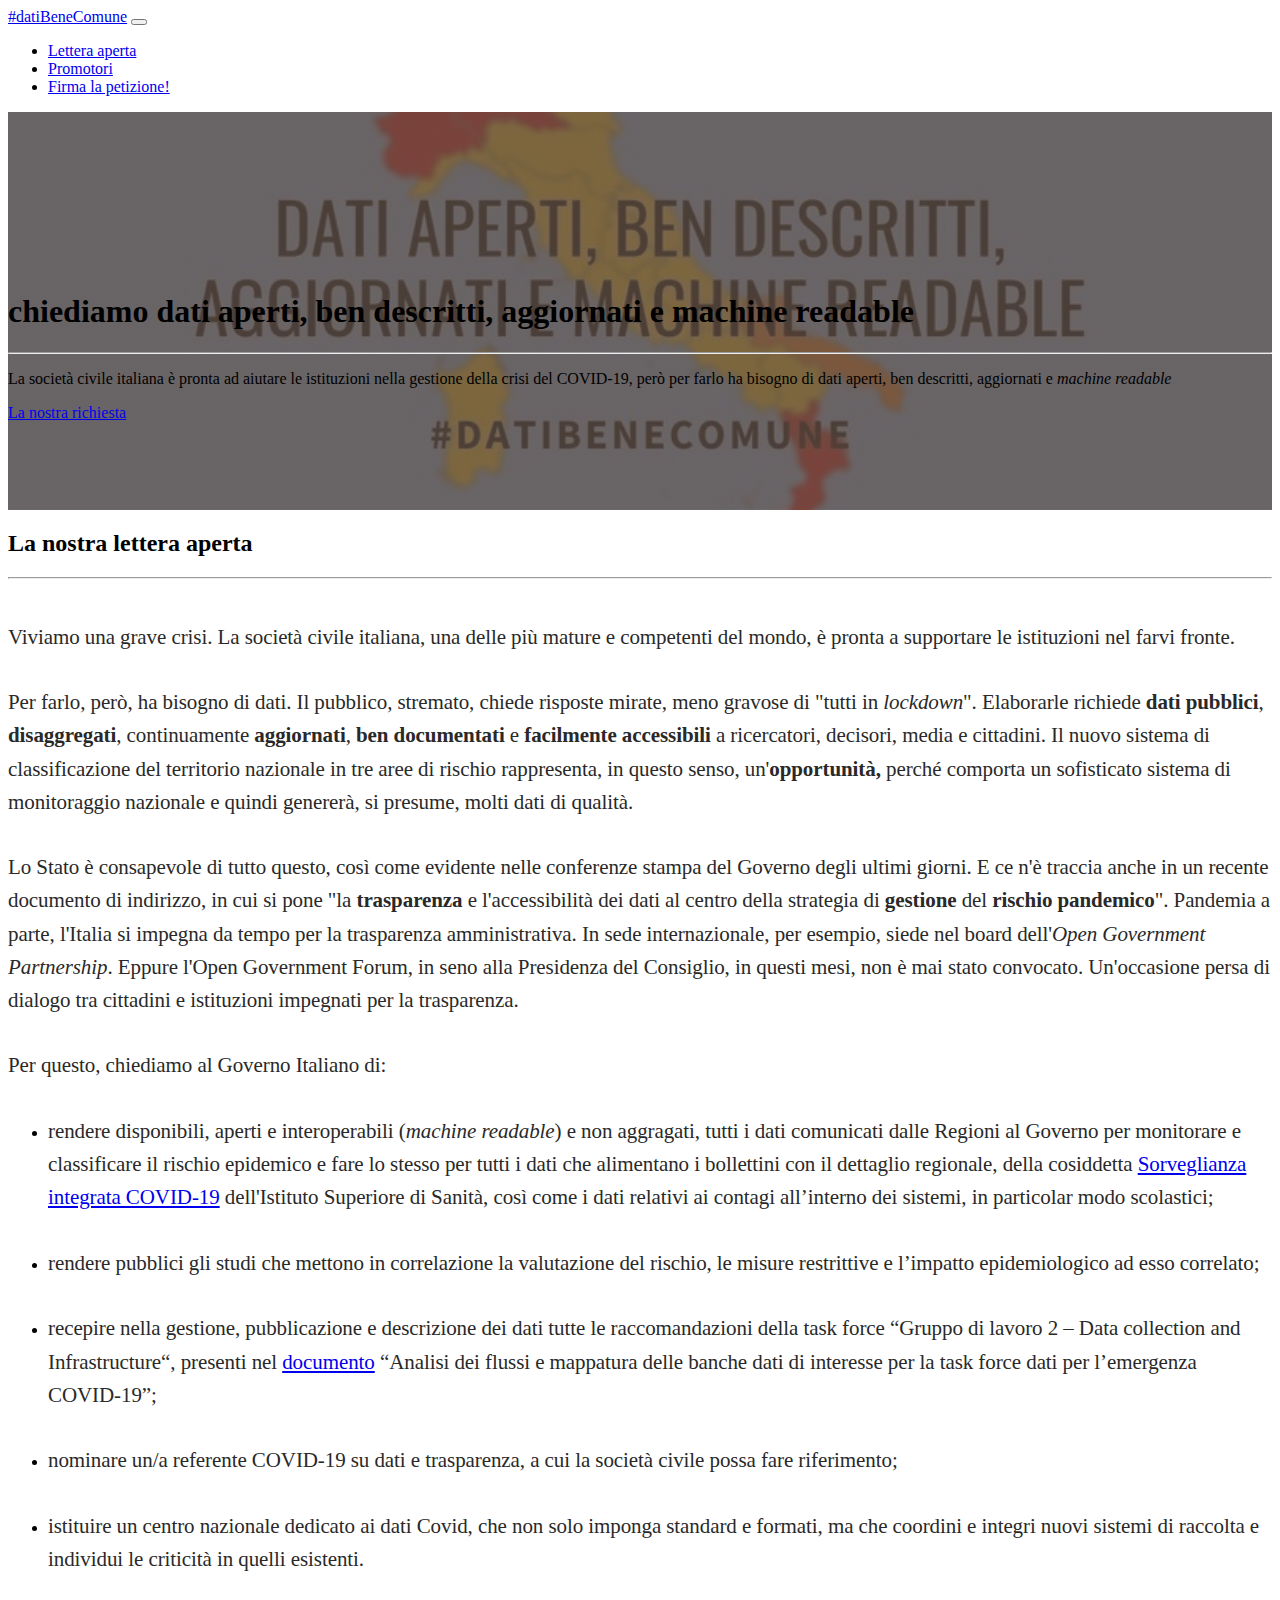
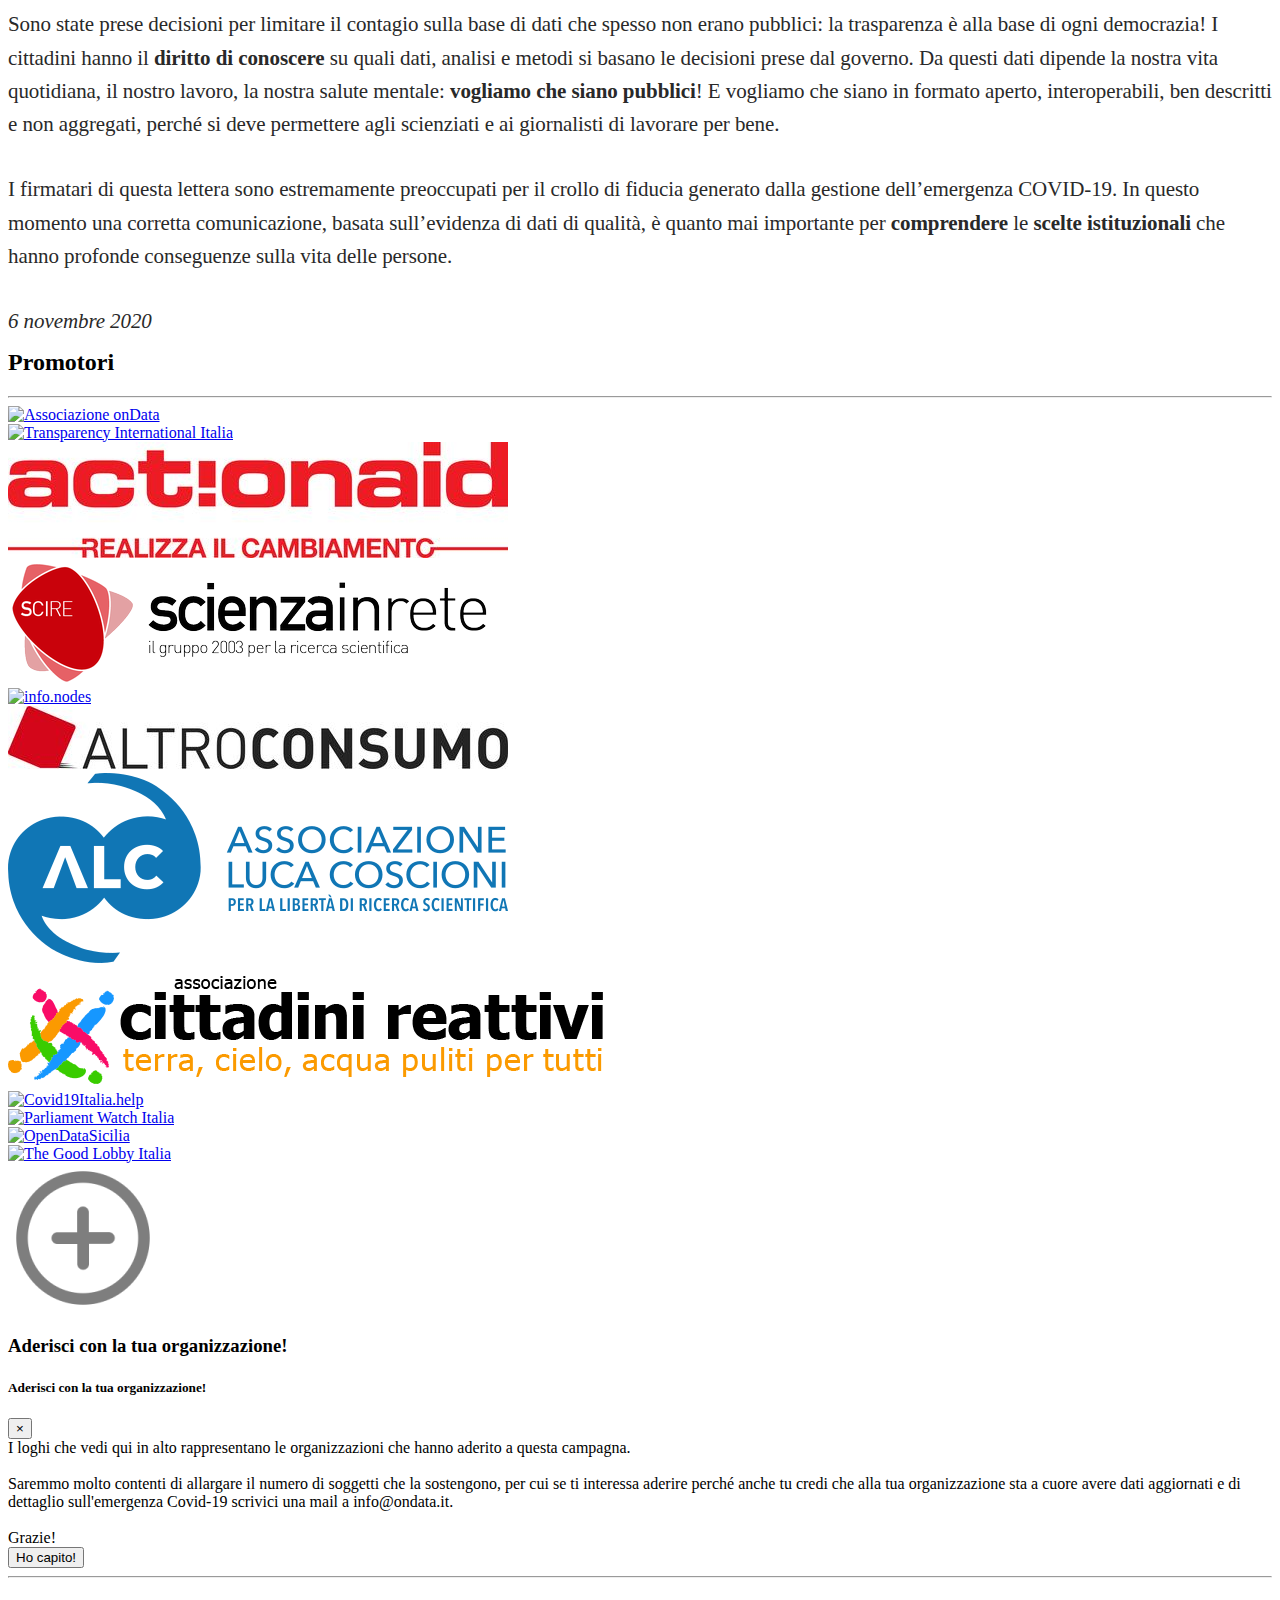
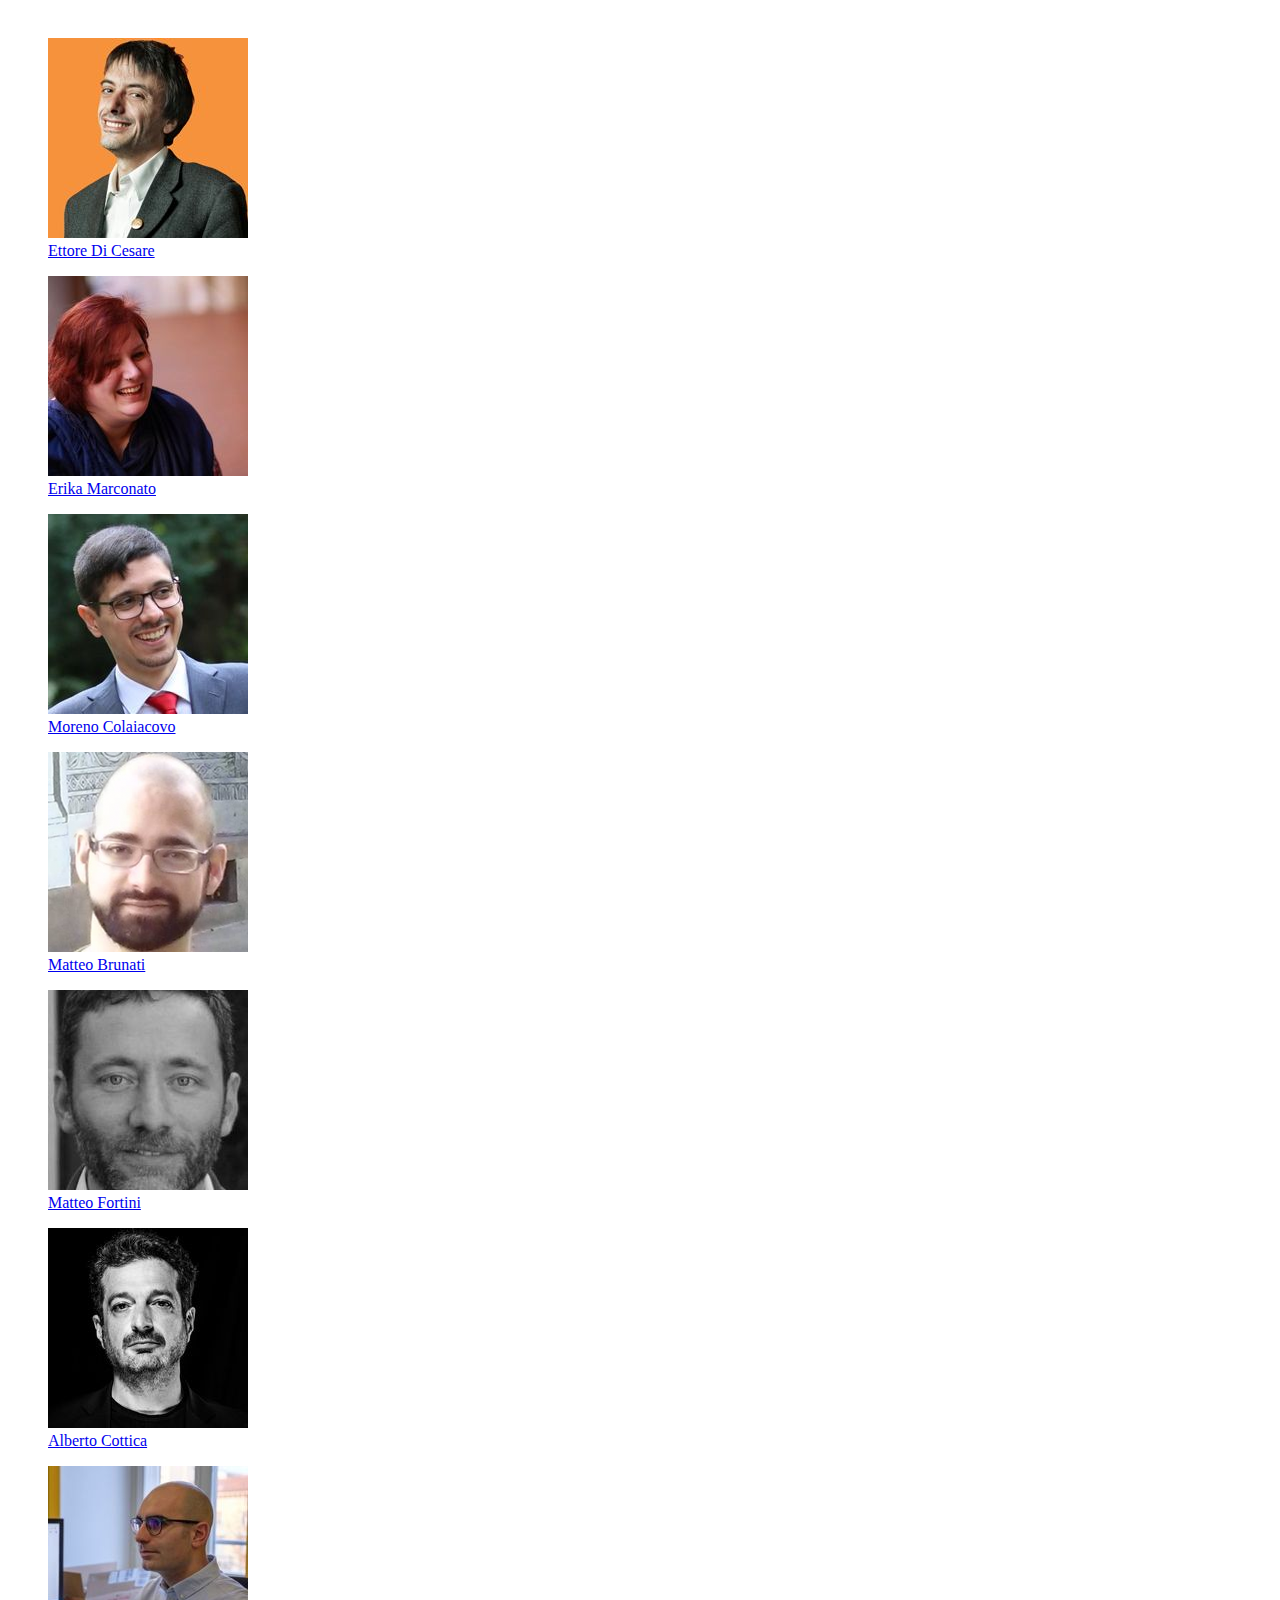
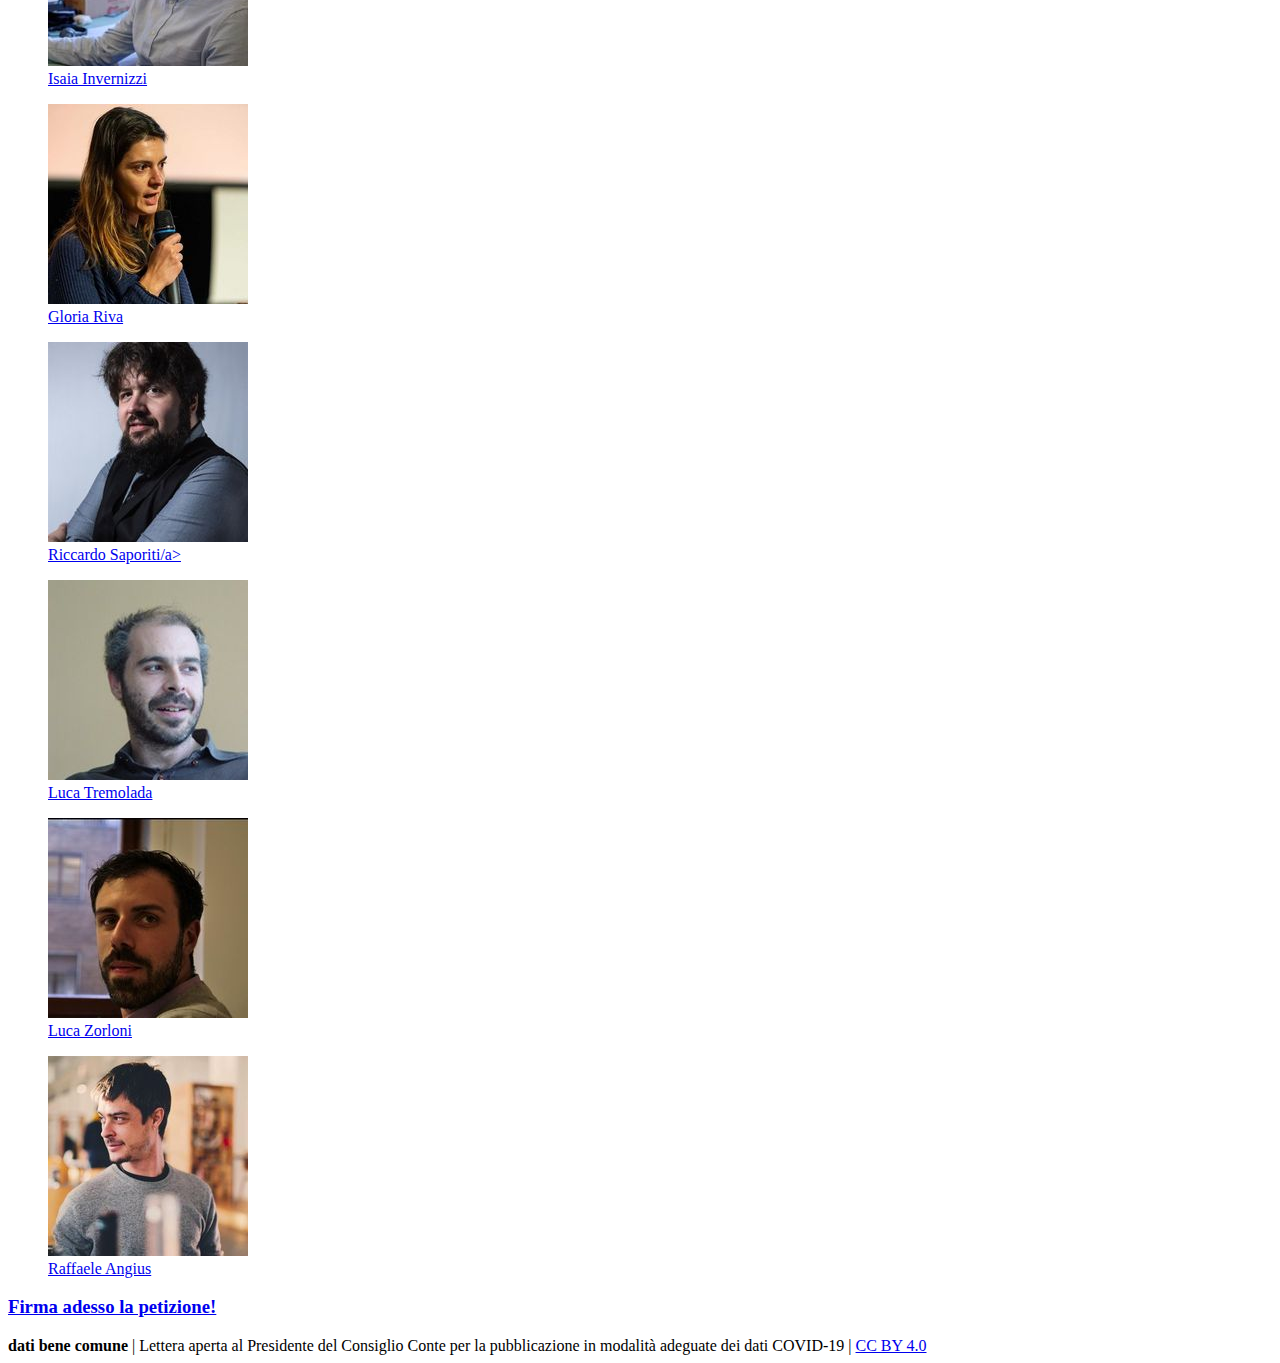
==== commit 5194a3c1: "Rimosso primo punto" ====
--- a/index2.html
+++ b/index2.html
@@ -130,9 +130,6 @@
                 istituzioni impegnati per la trasparenza.</p>
             <p>Per questo, chiediamo al Governo Italiano di:</p>
             <ul>
-                <li>
-                    <p>rendere pubblici i criteri che determinano le 3 classi di zone di rischio e i data set che li informano;</p>
-                </li>
                 <li>
                     <p>rendere disponibili, aperti e interoperabili (<em>machine readable</em>) e non aggragati, tutti i
                         dati comunicati dalle Regioni al Governo per monitorare e classificare il rischio epidemico e
